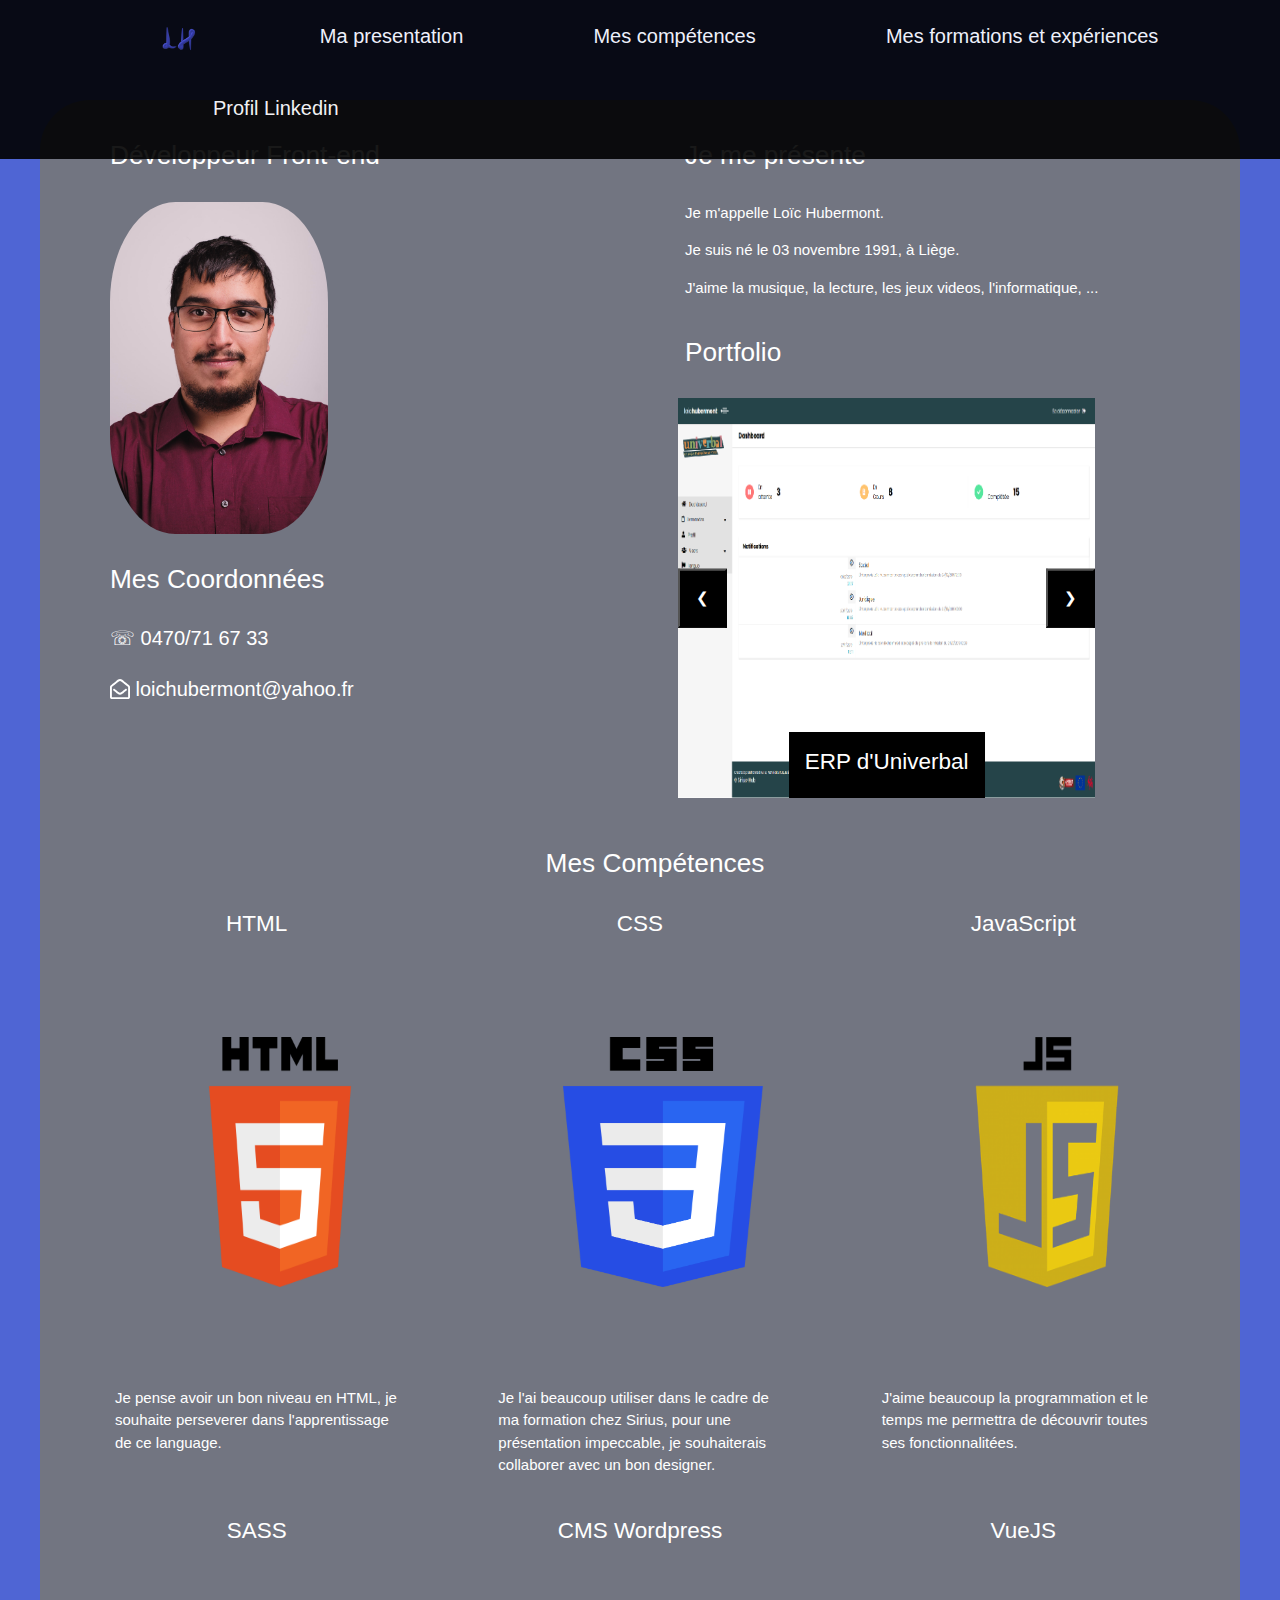
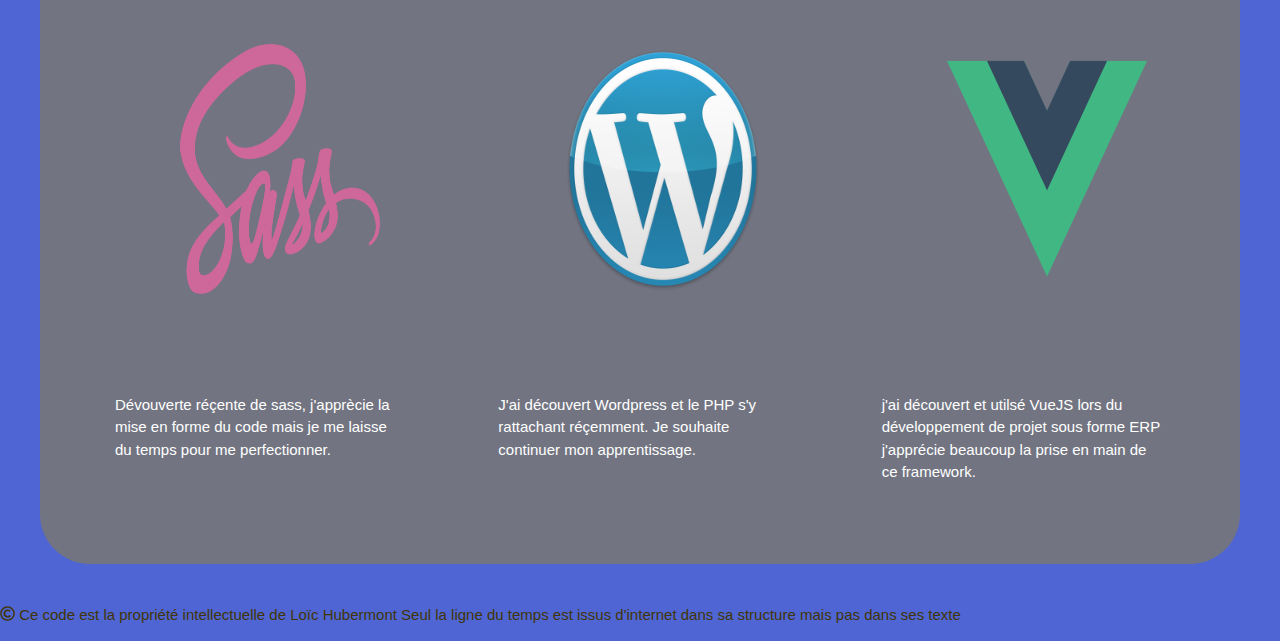
==== index.html @ c2978c4e "ézed" ====
﻿<!DOCTYPE html>
<html lang="fr">

<head>
    <meta charset="UTF-8">
    <meta name="viewport" content="width=device-width, initial-scale=1.0">
    <title>Loïc-Hubermont-développeur-front-end</title>
    <link rel="stylesheet" href="https://www.w3schools.com/w3css/4/w3.css">
    <link rel="stylesheet" href="css/css/fontawesome.min.css" type="text/css">
    <link rel="stylesheet" href="css/bootstrap/bootstrap.css" type="text/css">
    <link rel="stylesheet" href="css/screen.css" type="text/css">
    <link rel="icon" href="img/71512400_390937688515280_9091623434013638656_n.png" />
</head>

<body>
    <header>
        <div>
            <h1 id="menuham" class="menuham">&#9776; </h1>
        </div>
        <div class="l-main-menu" id="menu">
            <nav>
                <ul>
                    <img src="img/71512400_390937688515280_9091623434013638656_n.png" alt="logo" class="logo">
                    <li>
                        <p id="close" class="close">&#9747; </p>
                    </li>
                    <li><a href="#presentation">Ma presentation</a></li>
                    <li><a href="#comp">Mes compétences</a></li>
                    <li><a href="#formation">Mes formations et expériences</a></li>
                    <li><a href="http://www.linkedin.com/in/loïc-hubermont633556b56">Profil Linkedin</a></li>
                </ul>
            </nav>
        </div>
    </header>
    <main>
        <div class="presentation" id="presentation">
            <div class="row">
                <div class="col-12 col-md-6 col-lg-6">
                    <h3 class="job">Développeur Front-end</h3>
                    <img src="img/ma_photo.jpg" alt="ma photo" class="photo1">
                    <h3 id="coord" class="job">Mes Coordonnées </h3>
                    <h5 class="tel job">&#9743; 0470/71 67 33</h5>
                    <h5 class="email job"><i class="far fa-envelope-open"></i> loichubermont@yahoo.fr</h5>

                </div>
                <div class="col-12 col-md-6 col-lg-6">
                    <h3>Je me présente </h3>
                    <p class='bio'>Je m'appelle Loïc Hubermont.</p>
                    <p class='bio'>Je suis né le 03 novembre 1991, à Liège.</p>
                    <p class='bio'>J'aime la musique, la lecture, les jeux videos, l'informatique, ... </p>
                    </br>

                    <div class="slider-container">
                        <h3>Portfolio</h3>
                        <div class="slider w3-display-container">
                            <img class="mySlides" src="./img/univerbal.png">
                            <img class="mySlides" src="./img/hamburger.png">

                            <div class="w3-display-bottommiddle w3-container w3-padding-16 w3-black">
                                <h4 id="text"></h4>
                            </div>
                            <button class="w3-display-left w3-container w3-padding-16 w3-black"
                                onclick="moinsDivs(-1)">&#10094;</button>
                            <button class="w3-display-right w3-container w3-padding-16 w3-black right"
                                onclick="plusDivs(+1)">&#10095;</button>
                        </div>
                    </div>
                </div>
                <div class="col-12 col-md-12 col-lg-12">
                    <h3 id="comp" class="competences">Mes Compétences</h3>
                </div>
            </div>
            <div class="row">
                <div class="col-12 col-md-6 col-lg-4">
                    <h4 class="prog">HTML</h4>
                    <div class="language">
                        <img src="img/logo-html5.png" alt="HTML" class="image1" />
                    </div>
                    <p class="description">Je pense avoir un bon niveau en HTML, je souhaite perseverer dans
                        l'apprentissage de ce language. </p>
                </div>
                <div class="col-12 col-md-6 col-lg-4">
                    <h4 class="prog">CSS</h4>
                    <div class="language">
                        <img src="img/css.png" alt="CSS" class="image1" />
                    </div>
                    <p class="description">Je l'ai beaucoup utiliser dans le cadre de ma formation chez Sirius,
                        pour une présentation impeccable,
                        je souhaiterais collaborer avec un bon designer.</p>
                </div>
                <div class="col-12 col-md-6 col-lg-4">
                    <h4 class="prog">JavaScript</h4>
                    <div class="language">
                        <img src="img/logo-javascript.png" alt="CSS" class="image1" />
                    </div>
                    <p class="description">J'aime beaucoup la programmation et le temps me permettra de découvrir toutes
                        ses fonctionnalitées. </p>
                </div>
                <div class="col-12 col-md-6 col-lg-4">
                    <h4 class="prog">SASS</h4>
                    <div class="language">
                        <img src="img/sass-logo.png" alt="CSS" class="image1" />
                    </div>
                    <p class="description">Dévouverte réçente de sass, j'apprècie la mise en forme du code mais je me
                        laisse du temps pour me perfectionner.</p>
                </div>
                <div class="col-12 col-md-6 col-lg-4">
                    <h4 class="prog">CMS Wordpress</h4>
                    <div class="language">
                        <img src="img/wordpress-logo.png" alt="CSS" class="image1" />
                    </div>
                    <p class="description">J'ai découvert Wordpress et le PHP s'y rattachant réçemment. Je souhaite
                        continuer mon apprentissage. </p>
                </div>
                <div class="col-12 col-md-6 col-lg-4">
                    <h4 class="prog">VueJS</h4>
                    <div class="language">
                        <img src="img/vuejs-logo.png" alt="CSS" class="image1" />
                    </div>
                    <p class="description">j'ai découvert et utilsé VueJS lors du développement de projet sous forme ERP
                        j'apprécie beaucoup la prise en main de ce framework. </p>
                </div>
            </div>
        </div>
    </main>
    <footer>
        <p><i class="far fa-copyright"></i> Ce code est la propriété intellectuelle de Loïc Hubermont
            Seul la ligne du temps est issus d'internet dans sa structure mais pas dans ses texte</p>
    </footer>
    <script src="js/main.js"></script>
    <script src="js/all.js"></script>
</body>

</html>
---- css/screen.css ----
.photo1{width:40%;height:auto;border-radius:30%;margin-left:30px;margin-bottom:30px}.slider{text-emphasis:left}.mySlides{width:100%;height:270px;text-align:left}.logo{width:70%;height:auto;margin:0;padding:0 100 0 0;vertical-align:middle;border-style:none}.image1{width:200px;position:center;height:250px}@media only screen and (min-width: 750px){.logo{width:5%;padding:0 0 0 0;vertical-align:none}}@media only screen and (min-width: 1000px){.slider{text-emphasis:left;margin-left:5%;margin-right:5%}.slider-container{margin-right:15%}.logo{width:5%;padding:0 0 0 0;vertical-align:none}.mySlides{width:100%;height:400px;text-align:left}}.job{margin-left:30px}h3{margin-bottom:30px;color:white;margin-left:30px}.bio{padding:0px;margin-left:30px}.competences{margin-top:50px;text-align:center}.tel{font-size:20px;padding-bottom:20px}.email{font-size:20px;padding-bottom:20px}.logo{font-size:15px;padding:0}.text{width:50%}.description{margin-bottom:40px;margin-left:35px;margin-right:35px}.prog{text-align:center}.language{text-align:center;margin:100px}html{overflow-x:hidden}body{overflow-x:hidden;background:#4f65d4;color:#413506;margin:0;padding:0}.presentation{background:#727581;color:#fff;margin:0;margin-right:0;border-radius:50px}.formation{padding:0;margin:0;border-radius:50px}.l-main-menu nav ul{padding-left:0}.l-main-menu nav ul li{padding:10px}.l-main-menu{display:none;background:black;z-index:1000;opacity:0.90}.menuham{display:block;width:150px}.l-main-menu.is-visible{display:inline-block}.close{display:inline}.menuham.is-visible{display:none}.l-main-menu nav ul li a{color:#fff;text-decoration:none;padding:20px}.l-main-menu nav ul li a:hover{border-bottom:8px solid #36adb6;color:#330e03;background:#727581}.timeline{list-style:none;padding:10px 0 10px;position:relative}.timeline:before{top:0;bottom:0;position:absolute;content:" ";width:3px;background-color:#eeeeee;left:50%;margin-left:-1.5px}.timeline>li{margin-bottom:20px;position:relative}.timeline>li:before,.timeline>li:after{content:" ";display:table}.timeline>li:after{clear:both}.timeline>li:before,.timeline>li:after{content:" ";display:table}.timeline>li:after{clear:both}.timeline>li>.timeline-panel{width:46%;float:left;border:1px solid #d4d4d4;border-radius:2px;padding:20px;position:relative;-webkit-box-shadow:0 1px 6px rgba(0,0,0,0.175);box-shadow:0 1px 6px rgba(0,0,0,0.175)}.timeline>li>.timeline-panel:before{position:absolute;top:26px;right:-15px;display:inline-block;border-top:15px solid transparent;border-left:15px solid #ccc;border-right:0 solid #ccc;border-bottom:15px solid transparent;content:" "}.timeline>li>.timeline-panel:after{position:absolute;top:27px;right:-14px;display:inline-block;border-top:14px solid transparent;border-left:14px solid #fff;border-right:0 solid #fff;border-bottom:14px solid transparent;content:" "}.timeline>li>.timeline-badge{color:#fff;width:50px;height:50px;line-height:50px;font-size:1.4em;text-align:center;position:absolute;top:16px;left:50%;margin-left:-25px;background-color:#999999;z-index:100;border-top-right-radius:50%;border-top-left-radius:50%;border-bottom-right-radius:50%;border-bottom-left-radius:50%}.timeline>li.timeline-inverted>.timeline-panel{float:right}.timeline>li.timeline-inverted>.timeline-panel:before{border-left-width:0;border-right-width:15px;left:-15px;right:auto}.timeline>li.timeline-inverted>.timeline-panel:after{border-left-width:0;border-right-width:14px;left:-14px;right:auto}.Ltimeline-badge.primary{background-color:#2e6da4 !important}.timeline-badge.warning{background-color:#f0ad4e !important}.timeline-title{text-align:left;font-size:15px;font-family:"Arial-Black"}.timeline-body p{margin-top:5px;font-size:15px}.timeline-body ul{padding:0;float:left;margin:0}.timeline-body ul li{font-size:15px;list-style:none}.tempstitre{position:relative;left:20%;margin-bottom:40px}.timeline-title{margin-top:0;color:inherit}.timeline-body>p,.timeline-body>ul{margin-bottom:10px}.timeline-body>p+p{margin-top:5px}@media only screen and (min-width: 750px){.presentation{margin:20px;padding:20px}.formation{margin:30px;padding:30px}}@media only screen and (min-width: 750px){body{margin:0;padding:0}header{margin:0;padding:0}.menuham{display:none;padding:0}.close{display:none}.l-main-menu{top:0;background:black;position:relative;position:fixed;display:block}.l-main-menu nav ul li{display:inline-block;font-size:15px;margin:0;padding:0}.l-main-menu nav ul li a{padding:10px}}@media only screen and (min-width: 750px){.timeline-body ul li{padding:10px}.timeline-body p{margin-top:20px;padding:10px}.timeline-title{margin-top:0;color:inherit}}@media only screen and (min-width: 1000px){.presentation{margin:40px;padding:40px;margin-top:100px}.formation{margin:50px;padding:50px}}@media only screen and (min-width: 1000px){.menuham{display:none;padding:0}.close{display:none}.l-main-menu{top:0;background:black;position:relative;position:fixed;display:block}.l-main-menu nav ul{margin-left:150px}.l-main-menu nav ul li{display:inline-block;font-size:20px;margin:0;padding:21px}.l-main-menu nav ul li a{padding:42px}.l-main-menu nav ul li a:hover{border-bottom:8px solid #36adb6;color:#330e03;background:#727581}}@media only screen and (min-width: 1000px){.timeline-body ul li{padding:10px}.timeline-body p{margin-top:20px;padding:10px}.timeline-title{margin-top:0;color:inherit}}
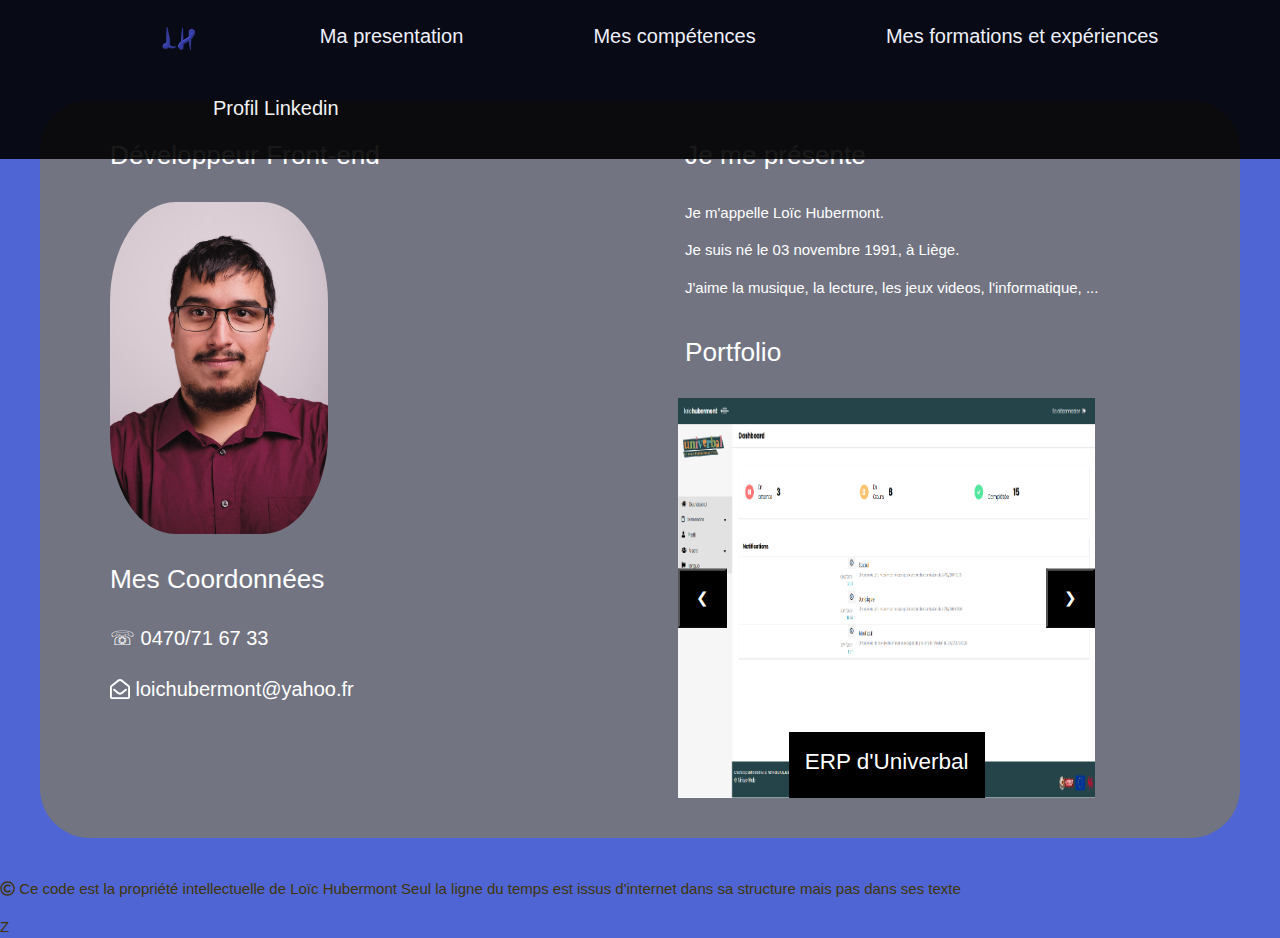
==== commit 66d326c6: "Update index.html" ====
--- a/index.html
+++ b/index.html
@@ -41,7 +41,6 @@
                     <h3 id="coord" class="job">Mes Coordonnées </h3>
                     <h5 class="tel job">&#9743; 0470/71 67 33</h5>
                     <h5 class="email job"><i class="far fa-envelope-open"></i> loichubermont@yahoo.fr</h5>
-
                 </div>
                 <div class="col-12 col-md-6 col-lg-6">
                     <h3>Je me présente </h3>
@@ -49,13 +48,11 @@
                     <p class='bio'>Je suis né le 03 novembre 1991, à Liège.</p>
                     <p class='bio'>J'aime la musique, la lecture, les jeux videos, l'informatique, ... </p>
                     </br>
-
                     <div class="slider-container">
                         <h3>Portfolio</h3>
                         <div class="slider w3-display-container">
                             <img class="mySlides" src="./img/univerbal.png">
                             <img class="mySlides" src="./img/hamburger.png">
-
                             <div class="w3-display-bottommiddle w3-container w3-padding-16 w3-black">
                                 <h4 id="text"></h4>
                             </div>
@@ -66,67 +63,12 @@
                         </div>
                     </div>
                 </div>
-                <div class="col-12 col-md-12 col-lg-12">
-                    <h3 id="comp" class="competences">Mes Compétences</h3>
-                </div>
             </div>
-            <div class="row">
-                <div class="col-12 col-md-6 col-lg-4">
-                    <h4 class="prog">HTML</h4>
-                    <div class="language">
-                        <img src="img/logo-html5.png" alt="HTML" class="image1" />
-                    </div>
-                    <p class="description">Je pense avoir un bon niveau en HTML, je souhaite perseverer dans
-                        l'apprentissage de ce language. </p>
-                </div>
-                <div class="col-12 col-md-6 col-lg-4">
-                    <h4 class="prog">CSS</h4>
-                    <div class="language">
-                        <img src="img/css.png" alt="CSS" class="image1" />
-                    </div>
-                    <p class="description">Je l'ai beaucoup utiliser dans le cadre de ma formation chez Sirius,
-                        pour une présentation impeccable,
-                        je souhaiterais collaborer avec un bon designer.</p>
-                </div>
-                <div class="col-12 col-md-6 col-lg-4">
-                    <h4 class="prog">JavaScript</h4>
-                    <div class="language">
-                        <img src="img/logo-javascript.png" alt="CSS" class="image1" />
-                    </div>
-                    <p class="description">J'aime beaucoup la programmation et le temps me permettra de découvrir toutes
-                        ses fonctionnalitées. </p>
-                </div>
-                <div class="col-12 col-md-6 col-lg-4">
-                    <h4 class="prog">SASS</h4>
-                    <div class="language">
-                        <img src="img/sass-logo.png" alt="CSS" class="image1" />
-                    </div>
-                    <p class="description">Dévouverte réçente de sass, j'apprècie la mise en forme du code mais je me
-                        laisse du temps pour me perfectionner.</p>
-                </div>
-                <div class="col-12 col-md-6 col-lg-4">
-                    <h4 class="prog">CMS Wordpress</h4>
-                    <div class="language">
-                        <img src="img/wordpress-logo.png" alt="CSS" class="image1" />
-                    </div>
-                    <p class="description">J'ai découvert Wordpress et le PHP s'y rattachant réçemment. Je souhaite
-                        continuer mon apprentissage. </p>
-                </div>
-                <div class="col-12 col-md-6 col-lg-4">
-                    <h4 class="prog">VueJS</h4>
-                    <div class="language">
-                        <img src="img/vuejs-logo.png" alt="CSS" class="image1" />
-                    </div>
-                    <p class="description">j'ai découvert et utilsé VueJS lors du développement de projet sous forme ERP
-                        j'apprécie beaucoup la prise en main de ce framework. </p>
-                </div>
-            </div>
-        </div>
     </main>
     <footer>
         <p><i class="far fa-copyright"></i> Ce code est la propriété intellectuelle de Loïc Hubermont
             Seul la ligne du temps est issus d'internet dans sa structure mais pas dans ses texte</p>
-    </footer>
+    </footer>Z
     <script src="js/main.js"></script>
     <script src="js/all.js"></script>
 </body>
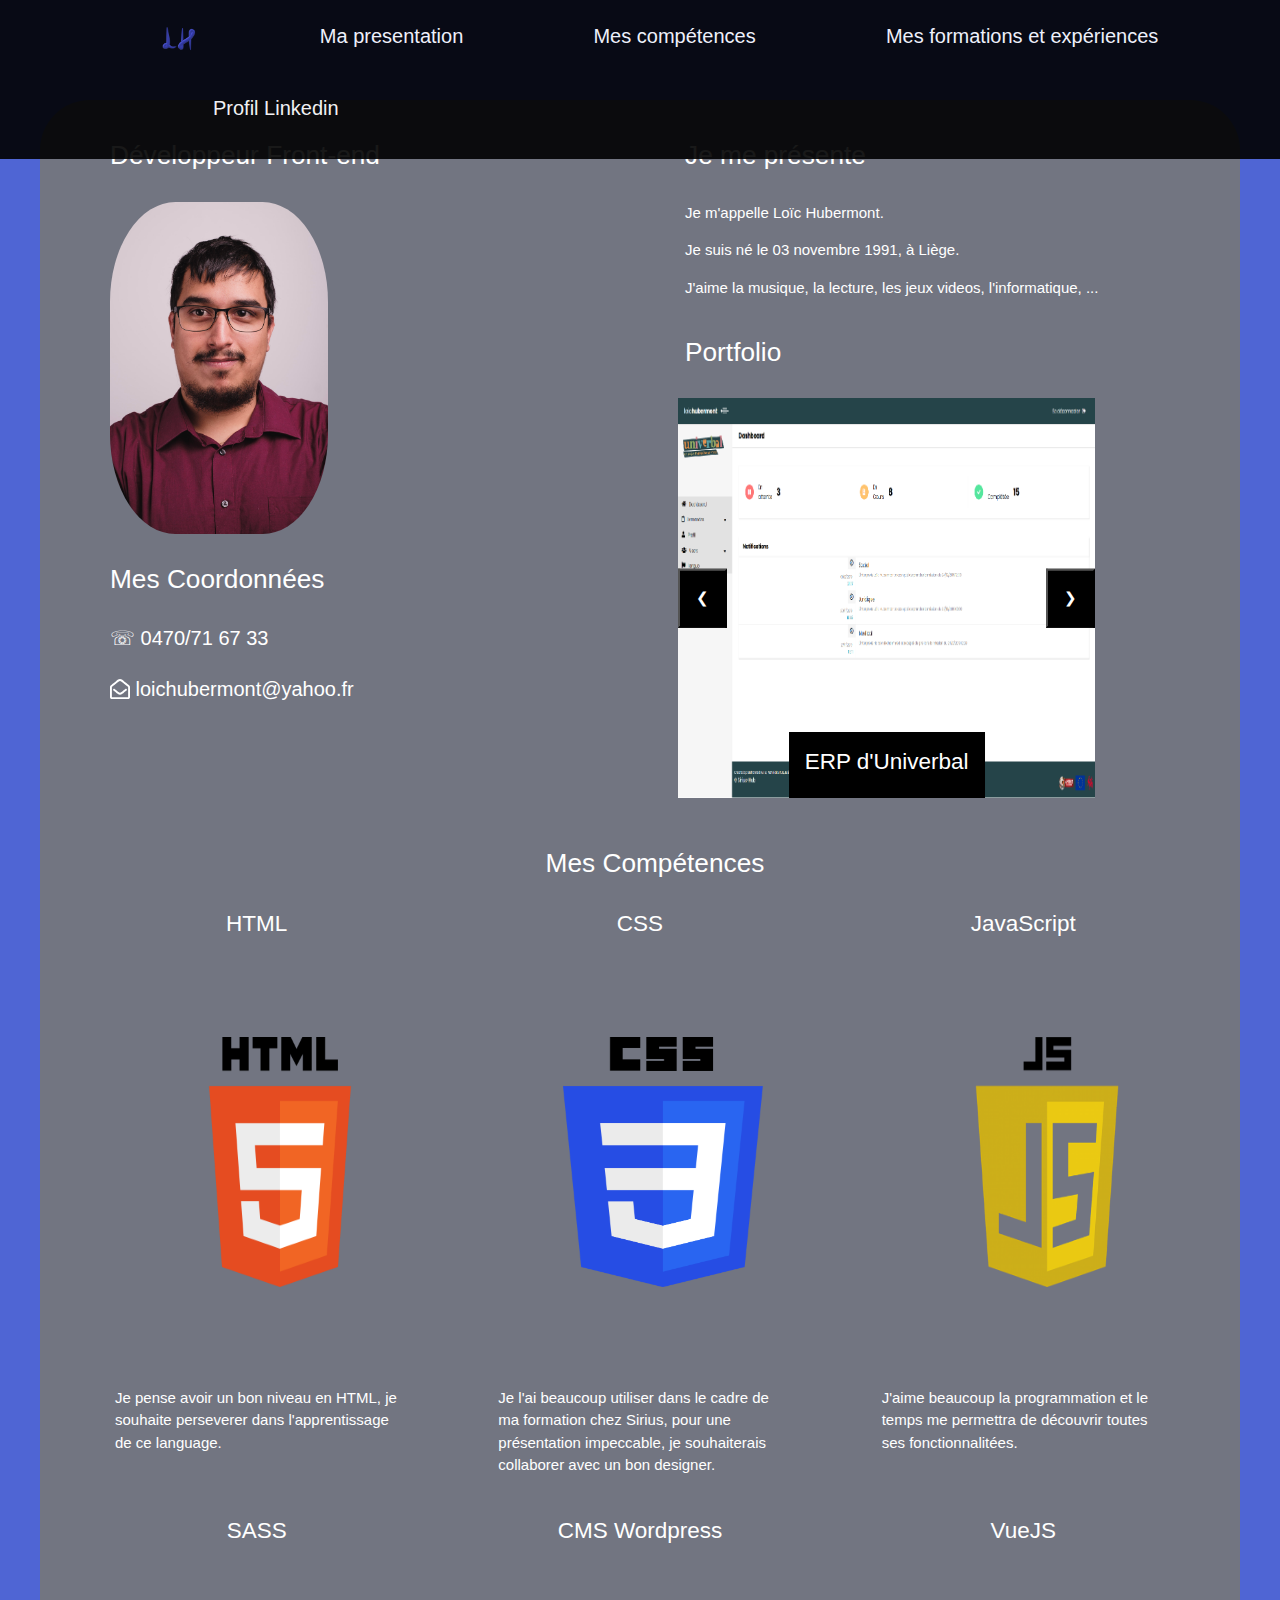
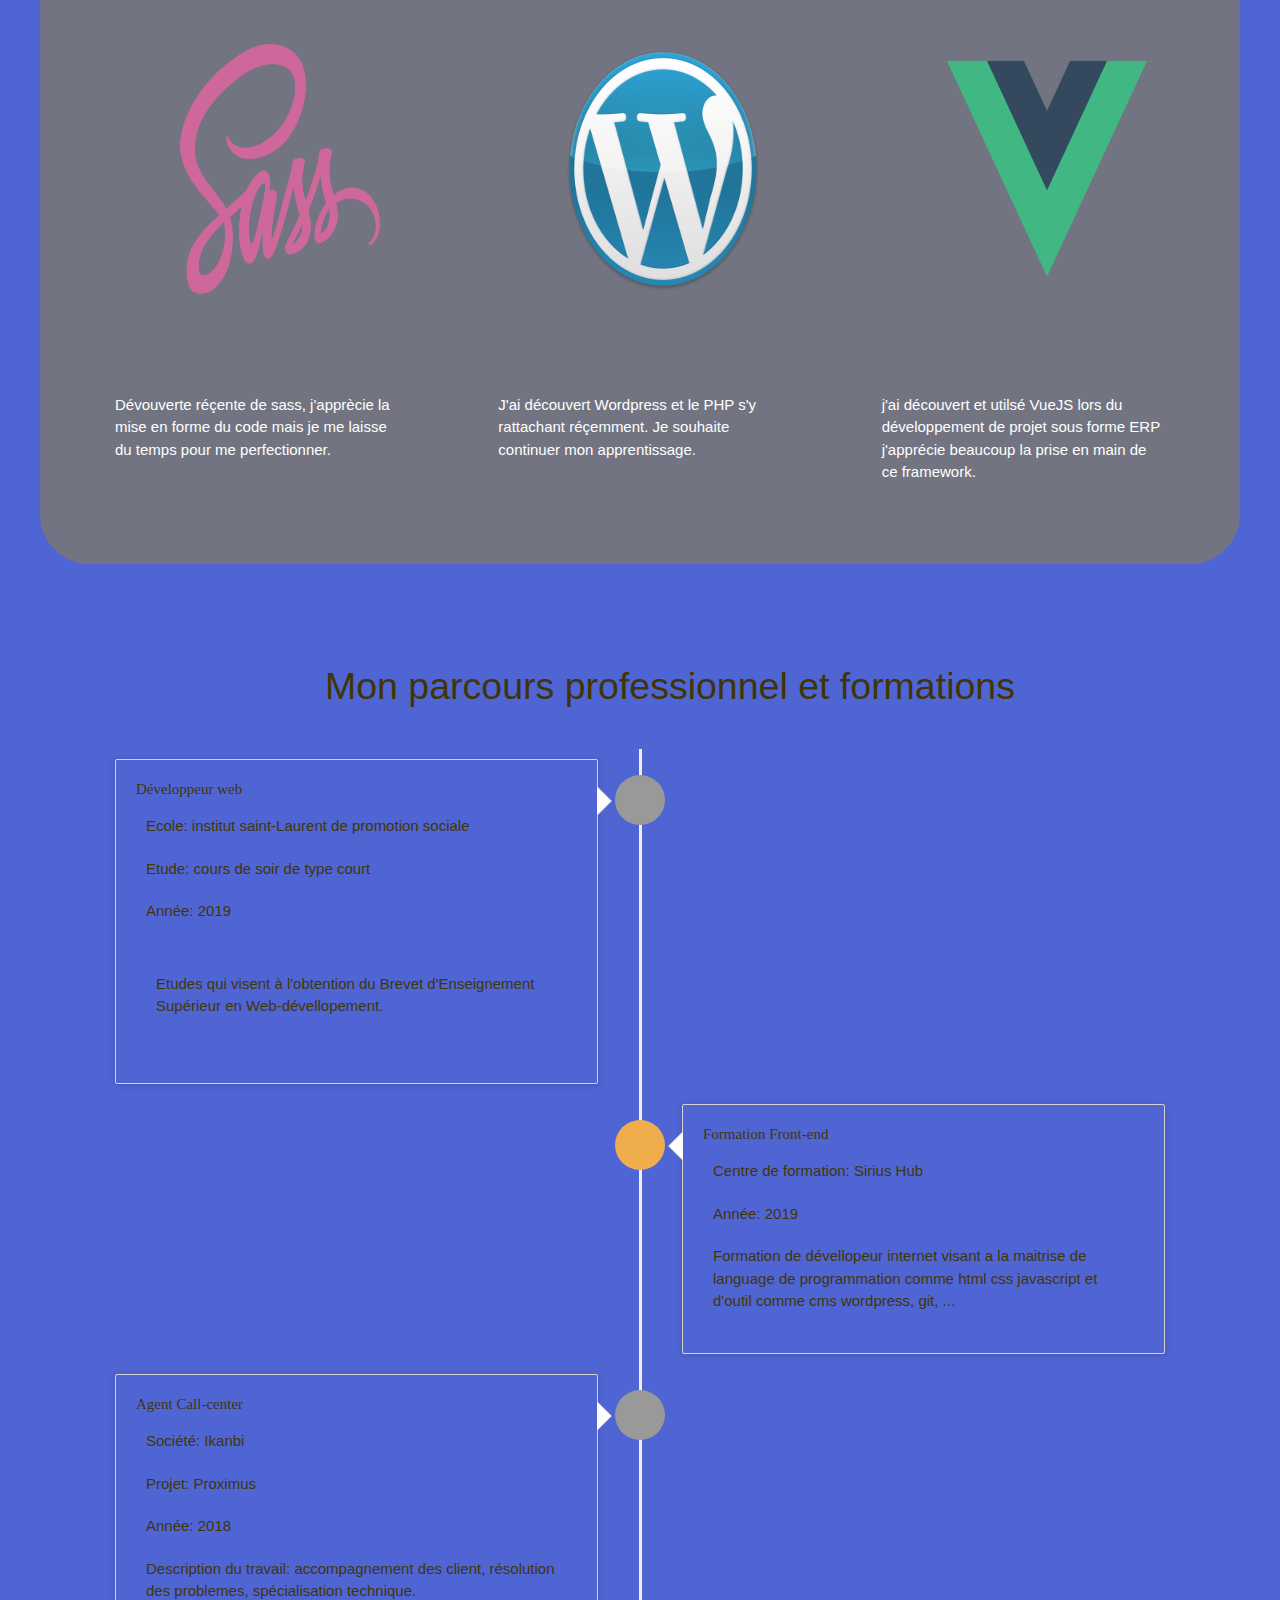
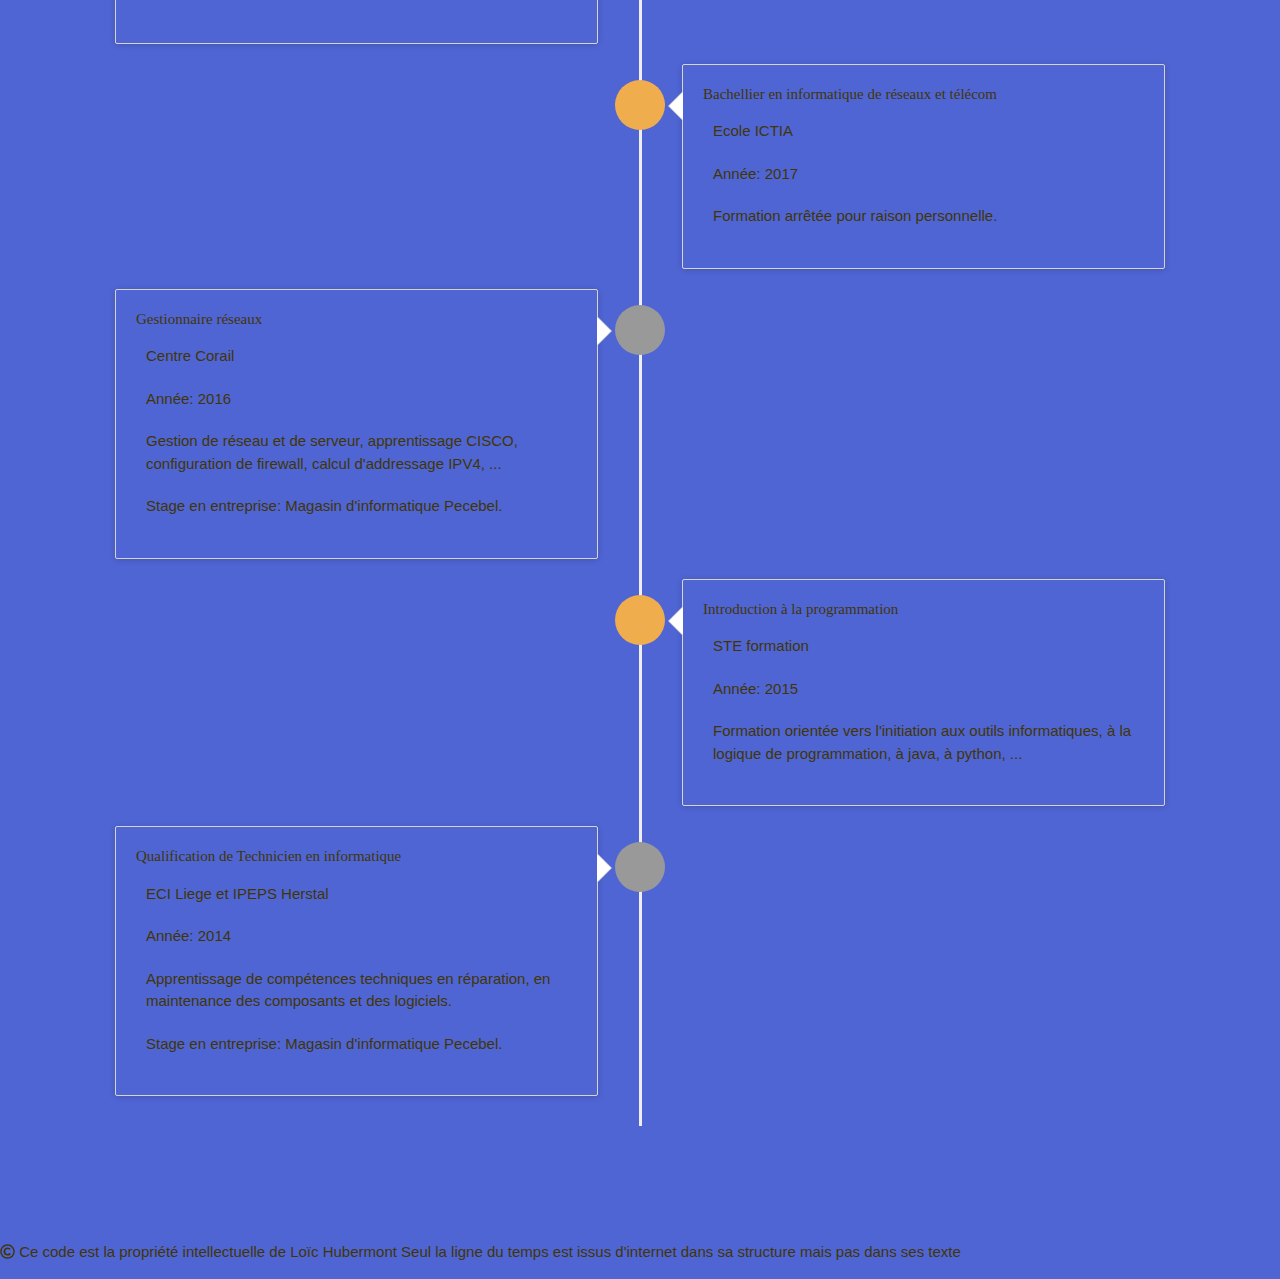
==== commit 18f3f309: "azsx" ====
--- a/index.html
+++ b/index.html
@@ -41,6 +41,7 @@
                     <h3 id="coord" class="job">Mes Coordonnées </h3>
                     <h5 class="tel job">&#9743; 0470/71 67 33</h5>
                     <h5 class="email job"><i class="far fa-envelope-open"></i> loichubermont@yahoo.fr</h5>
+
                 </div>
                 <div class="col-12 col-md-6 col-lg-6">
                     <h3>Je me présente </h3>
@@ -48,11 +49,13 @@
                     <p class='bio'>Je suis né le 03 novembre 1991, à Liège.</p>
                     <p class='bio'>J'aime la musique, la lecture, les jeux videos, l'informatique, ... </p>
                     </br>
+
                     <div class="slider-container">
                         <h3>Portfolio</h3>
                         <div class="slider w3-display-container">
                             <img class="mySlides" src="./img/univerbal.png">
                             <img class="mySlides" src="./img/hamburger.png">
+
                             <div class="w3-display-bottommiddle w3-container w3-padding-16 w3-black">
                                 <h4 id="text"></h4>
                             </div>
@@ -63,12 +66,218 @@
                         </div>
                     </div>
                 </div>
+                <div class="col-12 col-md-12 col-lg-12">
+                    <h3 id="comp" class="competences">Mes Compétences</h3>
+                </div>
             </div>
+            <div class="row">
+                <div class="col-12 col-md-6 col-lg-4">
+                    <h4 class="prog">HTML</h4>
+                    <div class="language">
+                        <img src="img/logo-html5.png" alt="HTML" class="image1" />
+                    </div>
+                    <p class="description">Je pense avoir un bon niveau en HTML, je souhaite perseverer dans
+                        l'apprentissage de ce language. </p>
+                </div>
+                <div class="col-12 col-md-6 col-lg-4">
+                    <h4 class="prog">CSS</h4>
+                    <div class="language">
+                        <img src="img/css.png" alt="CSS" class="image1" />
+                    </div>
+                    <p class="description">Je l'ai beaucoup utiliser dans le cadre de ma formation chez Sirius,
+                        pour une présentation impeccable,
+                        je souhaiterais collaborer avec un bon designer.</p>
+                </div>
+                <div class="col-12 col-md-6 col-lg-4">
+                    <h4 class="prog">JavaScript</h4>
+                    <div class="language">
+                        <img src="img/logo-javascript.png" alt="CSS" class="image1" />
+                    </div>
+                    <p class="description">J'aime beaucoup la programmation et le temps me permettra de découvrir toutes
+                        ses fonctionnalitées. </p>
+                </div>
+                <div class="col-12 col-md-6 col-lg-4">
+                    <h4 class="prog">SASS</h4>
+                    <div class="language">
+                        <img src="img/sass-logo.png" alt="CSS" class="image1" />
+                    </div>
+                    <p class="description">Dévouverte réçente de sass, j'apprècie la mise en forme du code mais je me
+                        laisse du temps pour me perfectionner.</p>
+                </div>
+                <div class="col-12 col-md-6 col-lg-4">
+                    <h4 class="prog">CMS Wordpress</h4>
+                    <div class="language">
+                        <img src="img/wordpress-logo.png" alt="CSS" class="image1" />
+                    </div>
+                    <p class="description">J'ai découvert Wordpress et le PHP s'y rattachant réçemment. Je souhaite
+                        continuer mon apprentissage. </p>
+                </div>
+                <div class="col-12 col-md-6 col-lg-4">
+                    <h4 class="prog">VueJS</h4>
+                    <div class="language">
+                        <img src="img/vuejs-logo.png" alt="CSS" class="image1" />
+                    </div>
+                    <p class="description">j'ai découvert et utilsé VueJS lors du développement de projet sous forme ERP
+                        j'apprécie beaucoup la prise en main de ce framework. </p>
+                </div>
+            </div>
+        </div>
+        <div class="formation" id="formation">
+            <div class="row">
+                <div class="col-12 col-md-12 col-lg-12">
+                    <div class="container">
+                        <div class="page-header">
+                            <h1 class="tempstitre">Mon parcours professionnel et formations</h1>
+                        </div>
+                        <ul class="timeline">
+                            <!--case classique ligne du temps-->
+                            <li>
+                                <div class="timeline-badge"><i class="glyphicon glyphicon-check"></i></div>
+                                <div class="timeline-panel">
+                                    <div class="timeline-heading">
+                                        <h4 class="timeline-title">Développeur web </h4>
+                                    </div>
+                                    <div class="timeline-body">
+                                        <ul>
+                                            <li>Ecole: institut saint-Laurent de promotion sociale </li>
+                                            <li>Etude: cours de soir de type court</li>
+                                            <li>Année: 2019</li>
+                                            <li>
+                                                <p>Etudes qui visent à l'obtention du Brevet d'Enseignement Supérieur en
+                                                    Web-dévellopement.</p>
+                                            </li>
+                                        </ul>
+                                    </div>
+                                </div>
+                            </li>
+                            <!--case classique ligne du temps-->
+                            <!--case inverse ligne du temps-->
+                            <li class="timeline-inverted">
+                                <div class="timeline-badge warning"><i class="glyphicon glyphicon-credit-card"></i>
+                                </div>
+                                <div class="timeline-panel">
+                                    <div class="timeline-heading">
+                                        <h4 class="timeline-title">Formation Front-end</h4>
+                                    </div>
+                                    <div class="timeline-body">
+                                        <ul>
+                                            <li>Centre de formation: Sirius Hub </li>
+                                            <li>Année: 2019</li>
+                                            <li>
+                                                Formation de dévellopeur internet visant a la maitrise de language de
+                                                programmation comme html css javascript
+                                                et d'outil comme cms wordpress, git, ...
+                                            </li>
+                                        </ul>
+                                    </div>
+                                </div>
+                            </li>
+                            <!--case inverse ligne du temps-->
+                            <!--case classique ligne du temps-->
+                            <li>
+                                <div class="timeline-badge"><i class="glyphicon glyphicon-check"></i></div>
+                                <div class="timeline-panel">
+                                    <div class="timeline-heading">
+                                        <h4 class="timeline-title">Agent Call-center</h4>
+                                    </div>
+                                    <div class="timeline-body">
+                                        <ul>
+                                            <li>Société: Ikanbi </li>
+                                            <li>Projet: Proximus</li>
+                                            <li>Année: 2018</li>
+                                            <li>Description du travail: accompagnement des client, résolution des
+                                                problemes, spécialisation technique.</li>
+                                        </ul>
+                                    </div>
+                                </div>
+                            </li>
+                            <!--case classique ligne du temps-->
+                            <!--case inverse ligne du temps-->
+                            <li class="timeline-inverted">
+                                <div class="timeline-badge warning"><i class="glyphicon glyphicon-credit-card"></i>
+                                </div>
+                                <div class="timeline-panel">
+                                    <div class="timeline-heading">
+                                        <h4 class="timeline-title">Bachellier en informatique de réseaux et télécom</h4>
+                                    </div>
+                                    <div class="timeline-body">
+                                        <ul>
+                                            <li>Ecole ICTIA </li>
+                                            <li>Année: 2017</li>
+                                            <li>Formation arrêtée pour raison personnelle.</li>
+                                        </ul>
+                                    </div>
+                                </div>
+                            </li>
+                            <!--case inverse ligne du temps-->
+                            <!--case classique ligne du temps-->
+                            <li>
+                                <div class="timeline-badge"><i class="glyphicon glyphicon-check"></i></div>
+                                <div class="timeline-panel">
+                                    <div class="timeline-heading">
+                                        <h4 class="timeline-title">Gestionnaire réseaux</h4>
+                                    </div>
+                                    <div class="timeline-body">
+                                        <ul>
+                                            <li>Centre Corail </li>
+                                            <li>Année: 2016</li>
+                                            <li>Gestion de réseau et de serveur, apprentissage CISCO, configuration de
+                                                firewall, calcul d'addressage IPV4, ...</li>
+                                            <li>Stage en entreprise: Magasin d'informatique Pecebel.</li>
+                                        </ul>
+                                    </div>
+                                </div>
+                            </li>
+                            <!--case classique ligne du temps-->
+                            <!--case inverse ligne du temps-->
+                            <li class="timeline-inverted">
+                                <div class="timeline-badge warning"><i class="glyphicon glyphicon-credit-card"></i>
+                                </div>
+                                <div class="timeline-panel">
+                                    <div class="timeline-heading">
+                                        <h4 class="timeline-title">Introduction à la programmation</h4>
+                                    </div>
+                                    <div class="timeline-body">
+                                        <ul>
+                                            <li>STE formation</li>
+                                            <li>Année: 2015</li>
+                                            <li>Formation orientée vers l'initiation aux outils informatiques, à la
+                                                logique de programmation, à java, à python, ...</li>
+                                        </ul>
+
+                                    </div>
+                                </div>
+                            </li>
+                            <!--case inverse ligne du temps-->
+                            <!--case classique ligne du temps-->
+                            <li>
+                                <div class="timeline-badge"><i class="glyphicon glyphicon-check"></i></div>
+                                <div class="timeline-panel">
+                                    <div class="timeline-heading">
+                                        <h4 class="timeline-title">Qualification de Technicien en informatique</h4>
+                                    </div>
+                                    <div class="timeline-body">
+                                        <ul>
+                                            <li>ECI Liege et IPEPS Herstal </li>
+                                            <li>Année: 2014</li>
+                                            <li>Apprentissage de compétences techniques en réparation, en maintenance
+                                                des composants et des logiciels. </li>
+                                            <li>Stage en entreprise: Magasin d'informatique Pecebel.</li>
+                                        </ul>
+                                    </div>
+                                </div>
+                            </li>
+                            <!--case classique ligne du temps-->
+                        </ul>
+                    </div>
+                </div>
+            </div>
+        </div>
     </main>
     <footer>
         <p><i class="far fa-copyright"></i> Ce code est la propriété intellectuelle de Loïc Hubermont
             Seul la ligne du temps est issus d'internet dans sa structure mais pas dans ses texte</p>
-    </footer>Z
+    </footer>
     <script src="js/main.js"></script>
     <script src="js/all.js"></script>
 </body>
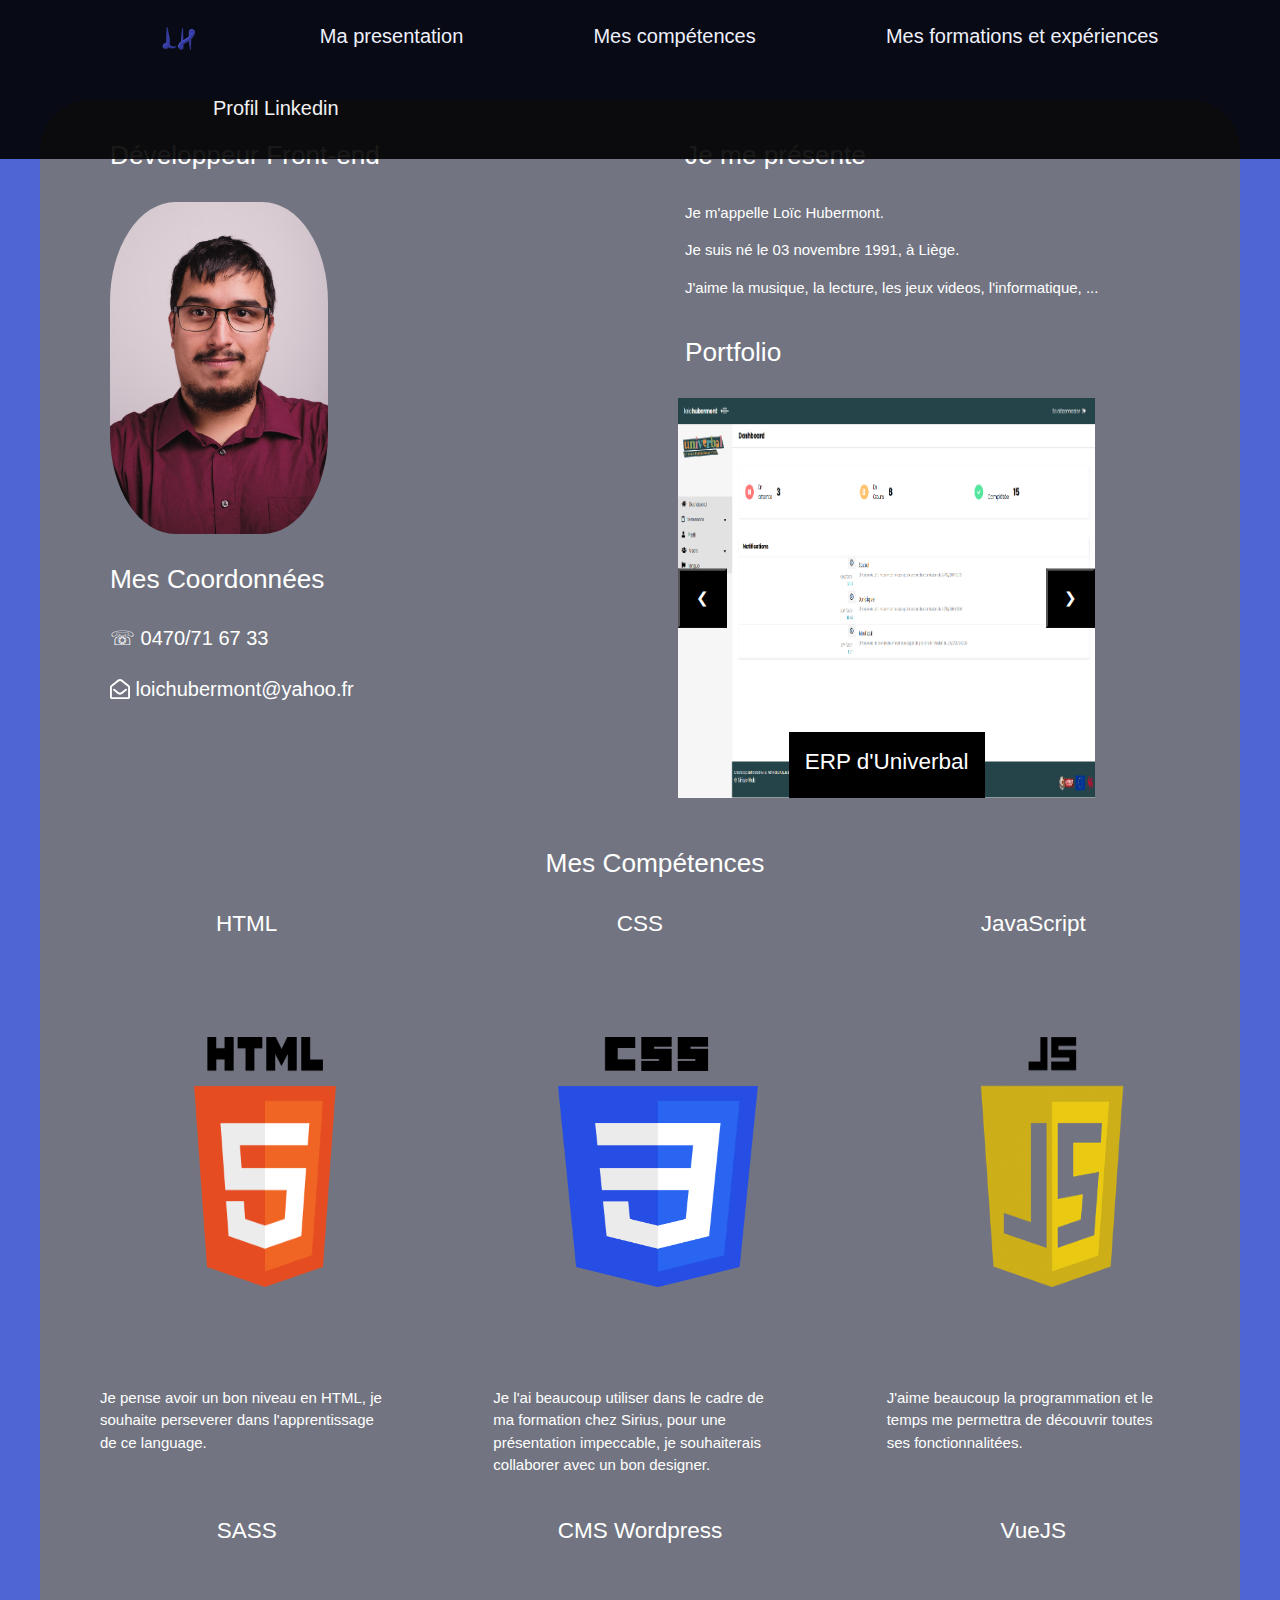
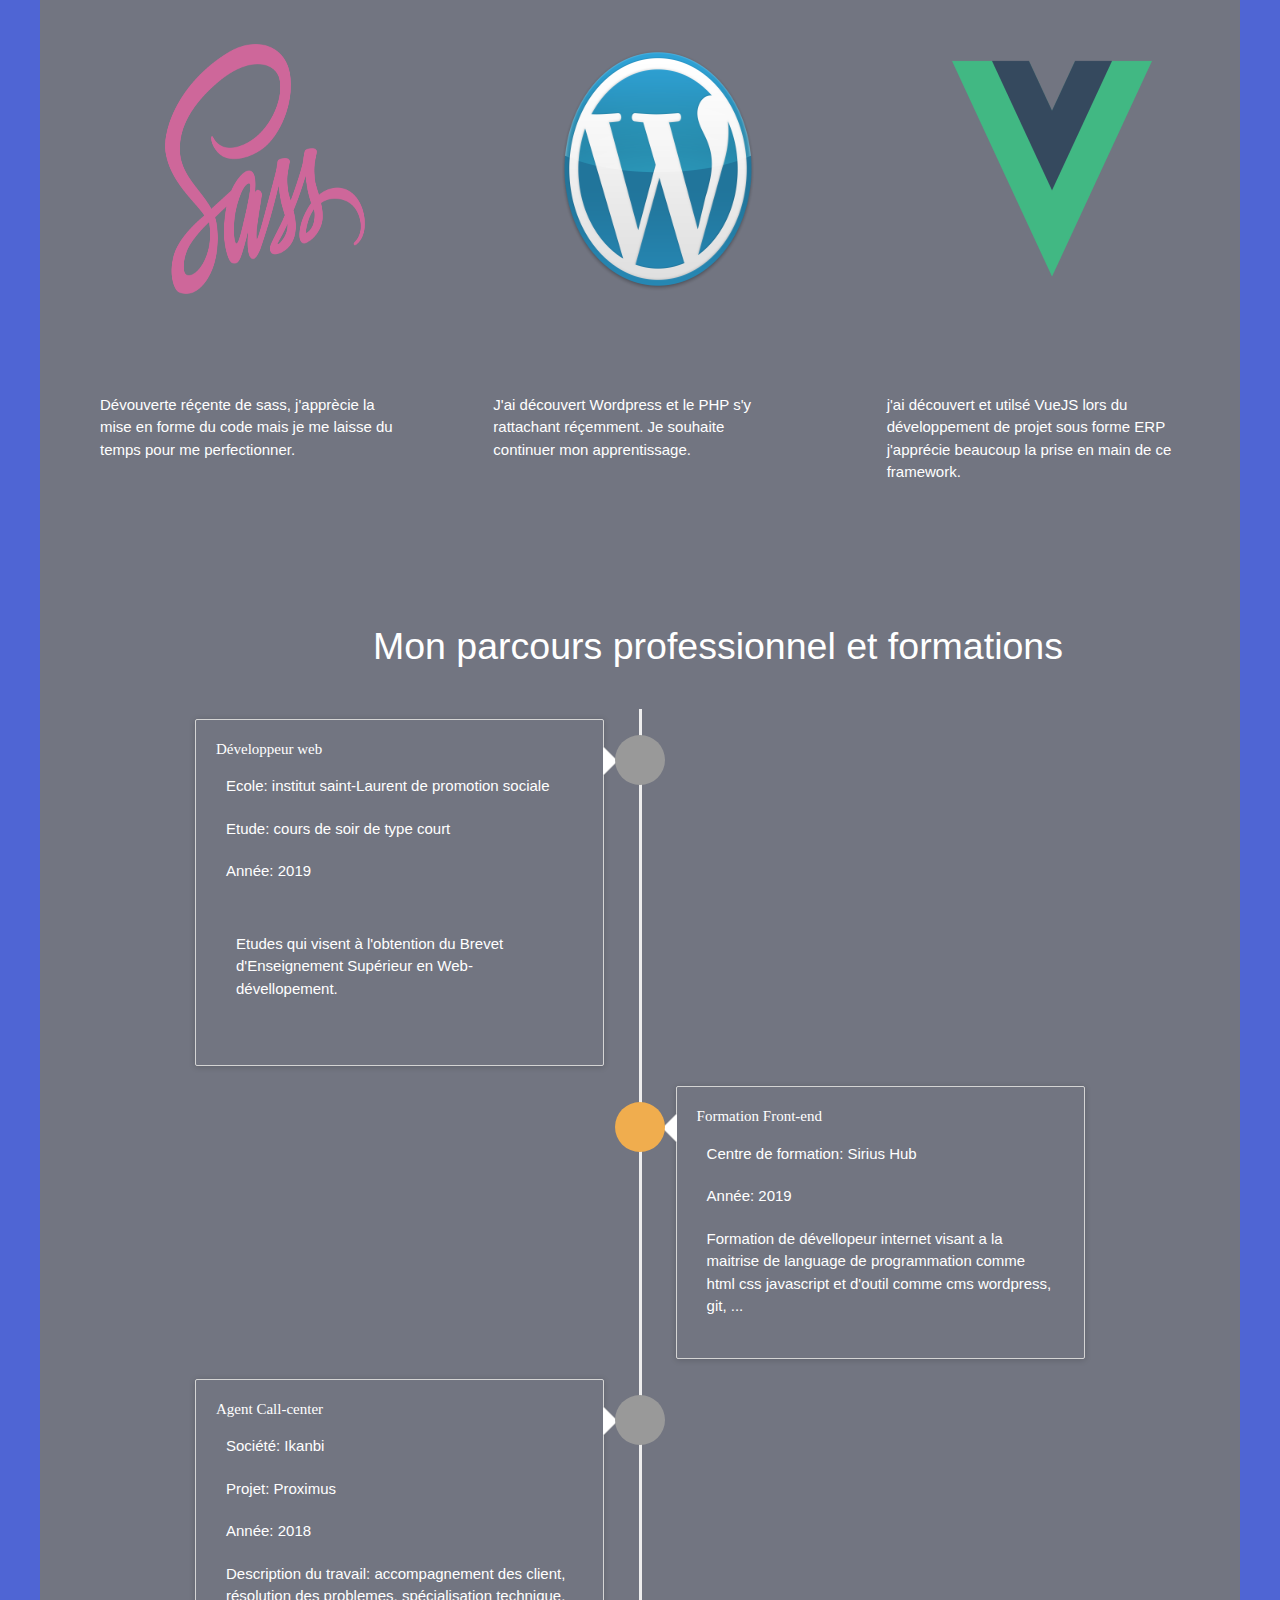
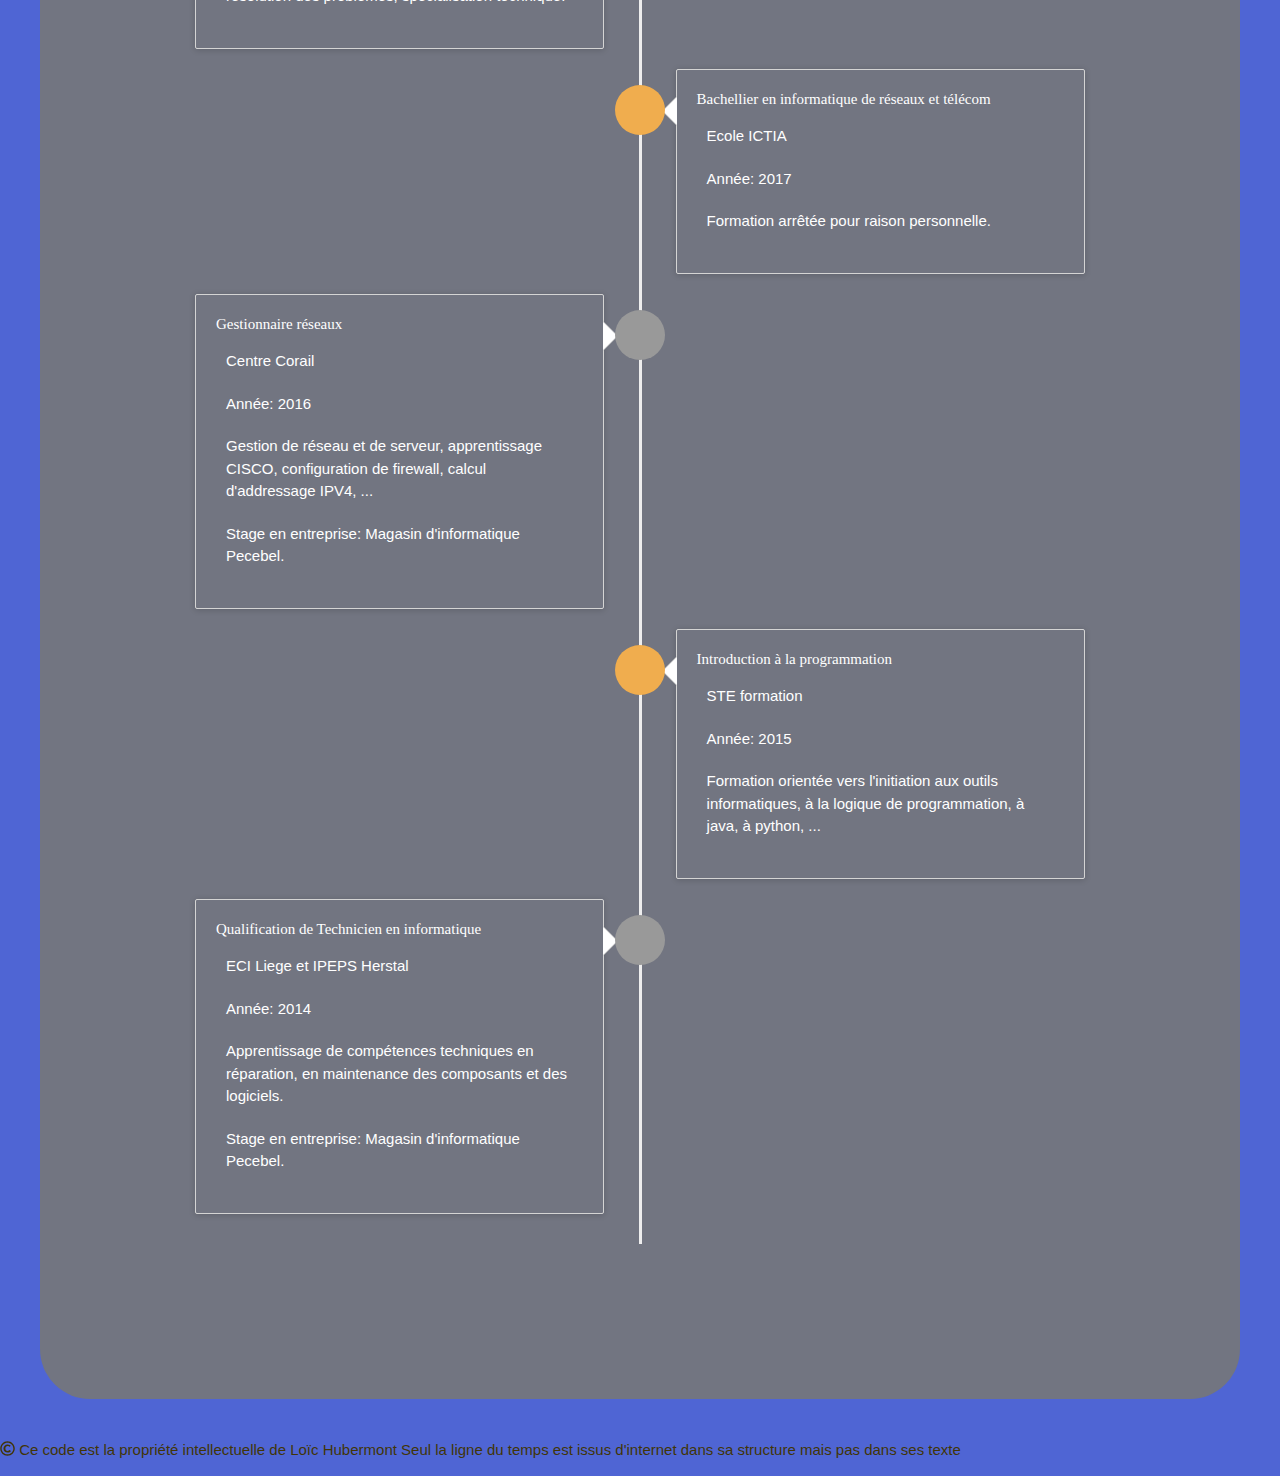
==== commit 63590b1f: "r" ====
--- a/index.html
+++ b/index.html
@@ -1,6 +1,5 @@
 ﻿<!DOCTYPE html>
 <html lang="fr">
-
 <head>
     <meta charset="UTF-8">
     <meta name="viewport" content="width=device-width, initial-scale=1.0">
@@ -11,7 +10,6 @@
     <link rel="stylesheet" href="css/screen.css" type="text/css">
     <link rel="icon" href="img/71512400_390937688515280_9091623434013638656_n.png" />
 </head>
-
 <body>
     <header>
         <div>
@@ -36,90 +34,80 @@
         <div class="presentation" id="presentation">
             <div class="row">
                 <div class="col-12 col-md-6 col-lg-6">
-                    <h3 class="job">Développeur Front-end</h3>
+                    <h3 class="job">Développeur Front-end</h3 >
                     <img src="img/ma_photo.jpg" alt="ma photo" class="photo1">
-                    <h3 id="coord" class="job">Mes Coordonnées </h3>
-                    <h5 class="tel job">&#9743; 0470/71 67 33</h5>
+                    <h3 id="coord" class="job">Mes Coordonnées  </h3>
+                    <h5 class="tel job">&#9743;  0470/71 67 33</h5>
                     <h5 class="email job"><i class="far fa-envelope-open"></i> loichubermont@yahoo.fr</h5>
-
                 </div>
                 <div class="col-12 col-md-6 col-lg-6">
                     <h3>Je me présente </h3>
                     <p class='bio'>Je m'appelle Loïc Hubermont.</p>
                     <p class='bio'>Je suis né le 03 novembre 1991, à Liège.</p>
                     <p class='bio'>J'aime la musique, la lecture, les jeux videos, l'informatique, ... </p>
-                    </br>
-
+                </br>
                     <div class="slider-container">
                         <h3>Portfolio</h3>
                         <div class="slider w3-display-container">
                             <img class="mySlides" src="./img/univerbal.png">
                             <img class="mySlides" src="./img/hamburger.png">
-
+                            
                             <div class="w3-display-bottommiddle w3-container w3-padding-16 w3-black">
                                 <h4 id="text"></h4>
                             </div>
-                            <button class="w3-display-left w3-container w3-padding-16 w3-black"
-                                onclick="moinsDivs(-1)">&#10094;</button>
-                            <button class="w3-display-right w3-container w3-padding-16 w3-black right"
-                                onclick="plusDivs(+1)">&#10095;</button>
+                            <button class="w3-display-left w3-container w3-padding-16 w3-black" onclick="moinsDivs(-1)">&#10094;</button>
+                            <button class="w3-display-right w3-container w3-padding-16 w3-black right" onclick="plusDivs(+1)">&#10095;</button>
                         </div>
                     </div>
                 </div>
                 <div class="col-12 col-md-12 col-lg-12">
-                    <h3 id="comp" class="competences">Mes Compétences</h3>
-                </div>
-            </div>
-            <div class="row">
-                <div class="col-12 col-md-6 col-lg-4">
-                    <h4 class="prog">HTML</h4>
-                    <div class="language">
-                        <img src="img/logo-html5.png" alt="HTML" class="image1" />
-                    </div>
-                    <p class="description">Je pense avoir un bon niveau en HTML, je souhaite perseverer dans
-                        l'apprentissage de ce language. </p>
-                </div>
-                <div class="col-12 col-md-6 col-lg-4">
-                    <h4 class="prog">CSS</h4>
-                    <div class="language">
-                        <img src="img/css.png" alt="CSS" class="image1" />
-                    </div>
-                    <p class="description">Je l'ai beaucoup utiliser dans le cadre de ma formation chez Sirius,
-                        pour une présentation impeccable,
-                        je souhaiterais collaborer avec un bon designer.</p>
-                </div>
-                <div class="col-12 col-md-6 col-lg-4">
-                    <h4 class="prog">JavaScript</h4>
-                    <div class="language">
-                        <img src="img/logo-javascript.png" alt="CSS" class="image1" />
-                    </div>
-                    <p class="description">J'aime beaucoup la programmation et le temps me permettra de découvrir toutes
-                        ses fonctionnalitées. </p>
-                </div>
-                <div class="col-12 col-md-6 col-lg-4">
-                    <h4 class="prog">SASS</h4>
-                    <div class="language">
-                        <img src="img/sass-logo.png" alt="CSS" class="image1" />
-                    </div>
-                    <p class="description">Dévouverte réçente de sass, j'apprècie la mise en forme du code mais je me
-                        laisse du temps pour me perfectionner.</p>
-                </div>
-                <div class="col-12 col-md-6 col-lg-4">
-                    <h4 class="prog">CMS Wordpress</h4>
-                    <div class="language">
-                        <img src="img/wordpress-logo.png" alt="CSS" class="image1" />
-                    </div>
-                    <p class="description">J'ai découvert Wordpress et le PHP s'y rattachant réçemment. Je souhaite
-                        continuer mon apprentissage. </p>
-                </div>
-                <div class="col-12 col-md-6 col-lg-4">
-                    <h4 class="prog">VueJS</h4>
-                    <div class="language">
-                        <img src="img/vuejs-logo.png" alt="CSS" class="image1" />
-                    </div>
-                    <p class="description">j'ai découvert et utilsé VueJS lors du développement de projet sous forme ERP
-                        j'apprécie beaucoup la prise en main de ce framework. </p>
-                </div>
+                        <h3 id="comp" class="competences">Mes Compétences</h3>
+                </div>
+                <div class="row">
+                    <div class="col-12 col-md-6 col-lg-4">
+                            <h4 class="prog">HTML</h4>
+                            <div class="language">
+                                <img src="img/logo-html5.png" alt="HTML" class="image1"/>
+                            </div>
+                            <p class="description">Je pense avoir un bon niveau en HTML, je souhaite perseverer dans l'apprentissage de ce language. </p>
+                    </div>
+                    <div class="col-12 col-md-6 col-lg-4">
+                            <h4 class="prog">CSS</h4>
+                            <div class="language">
+                            <img src="img/css.png" alt="CSS" class="image1"/>
+                            </div>
+                            <p class="description">Je l'ai beaucoup utiliser dans le cadre de ma formation chez Sirius,
+                                pour une présentation impeccable,
+                                je souhaiterais collaborer avec un bon designer.</p>
+                    </div>
+                    <div class="col-12 col-md-6 col-lg-4">
+                            <h4 class="prog">JavaScript</h4>
+                            <div class="language">
+                                <img src="img/logo-javascript.png" alt="CSS" class="image1"/>
+                            </div>
+                            <p class="description">J'aime beaucoup la programmation et le temps me permettra de découvrir toutes ses fonctionnalitées. </p>
+                    </div>
+                    <div class="col-12 col-md-6 col-lg-4">
+                        <h4 class="prog">SASS</h4>
+                        <div class="language">
+                            <img src="img/sass-logo.png" alt="CSS" class="image1"/>
+                        </div>
+                        <p class="description">Dévouverte réçente de sass, j'apprècie la mise en forme du code mais je me laisse du temps pour me perfectionner.</p>
+                    </div>
+                    <div class="col-12 col-md-6 col-lg-4">
+                            <h4 class="prog">CMS Wordpress</h4>
+                            <div class="language">
+                                <img src="img/wordpress-logo.png" alt="CSS" class="image1"  />
+                            </div>
+                            <p class="description">J'ai découvert Wordpress et le PHP s'y rattachant réçemment. Je souhaite continuer mon apprentissage. </p>                    
+                    </div>
+                    <div class="col-12 col-md-6 col-lg-4">
+                            <h4 class="prog">VueJS</h4>
+                            <div class="language">
+                                <img src="img/vuejs-logo.png" alt="CSS" class="image1"/>
+                            </div>
+                            <p class="description">j'ai découvert et utilsé VueJS lors du développement de projet sous forme ERP j'apprécie beaucoup la prise en main de ce framework. </p>
+                    </div>
             </div>
         </div>
         <div class="formation" id="formation">
@@ -142,10 +130,7 @@
                                             <li>Ecole: institut saint-Laurent de promotion sociale </li>
                                             <li>Etude: cours de soir de type court</li>
                                             <li>Année: 2019</li>
-                                            <li>
-                                                <p>Etudes qui visent à l'obtention du Brevet d'Enseignement Supérieur en
-                                                    Web-dévellopement.</p>
-                                            </li>
+                                            <li> <p>Etudes qui visent à l'obtention du Brevet d'Enseignement Supérieur en Web-dévellopement.</p></li>
                                         </ul>
                                     </div>
                                 </div>
@@ -153,8 +138,7 @@
                             <!--case classique ligne du temps-->
                             <!--case inverse ligne du temps-->
                             <li class="timeline-inverted">
-                                <div class="timeline-badge warning"><i class="glyphicon glyphicon-credit-card"></i>
-                                </div>
+                                <div class="timeline-badge warning"><i class="glyphicon glyphicon-credit-card"></i></div>
                                 <div class="timeline-panel">
                                     <div class="timeline-heading">
                                         <h4 class="timeline-title">Formation Front-end</h4>
@@ -164,8 +148,7 @@
                                             <li>Centre de formation: Sirius Hub </li>
                                             <li>Année: 2019</li>
                                             <li>
-                                                Formation de dévellopeur internet visant a la maitrise de language de
-                                                programmation comme html css javascript
+                                                Formation de dévellopeur internet visant a la maitrise de language de programmation comme html css javascript
                                                 et d'outil comme cms wordpress, git, ...
                                             </li>
                                         </ul>
@@ -185,8 +168,7 @@
                                             <li>Société: Ikanbi </li>
                                             <li>Projet: Proximus</li>
                                             <li>Année: 2018</li>
-                                            <li>Description du travail: accompagnement des client, résolution des
-                                                problemes, spécialisation technique.</li>
+                                            <li>Description du travail: accompagnement des client, résolution des problemes, spécialisation technique.</li>
                                         </ul>
                                     </div>
                                 </div>
@@ -194,8 +176,7 @@
                             <!--case classique ligne du temps-->
                             <!--case inverse ligne du temps-->
                             <li class="timeline-inverted">
-                                <div class="timeline-badge warning"><i class="glyphicon glyphicon-credit-card"></i>
-                                </div>
+                                <div class="timeline-badge warning"><i class="glyphicon glyphicon-credit-card"></i></div>
                                 <div class="timeline-panel">
                                     <div class="timeline-heading">
                                         <h4 class="timeline-title">Bachellier en informatique de réseaux et télécom</h4>
@@ -221,8 +202,7 @@
                                         <ul>
                                             <li>Centre Corail </li>
                                             <li>Année: 2016</li>
-                                            <li>Gestion de réseau et de serveur, apprentissage CISCO, configuration de
-                                                firewall, calcul d'addressage IPV4, ...</li>
+                                            <li>Gestion de réseau et de serveur, apprentissage CISCO, configuration de firewall, calcul d'addressage IPV4, ...</li>
                                             <li>Stage en entreprise: Magasin d'informatique Pecebel.</li>
                                         </ul>
                                     </div>
@@ -231,8 +211,7 @@
                             <!--case classique ligne du temps-->
                             <!--case inverse ligne du temps-->
                             <li class="timeline-inverted">
-                                <div class="timeline-badge warning"><i class="glyphicon glyphicon-credit-card"></i>
-                                </div>
+                                <div class="timeline-badge warning"><i class="glyphicon glyphicon-credit-card"></i></div>
                                 <div class="timeline-panel">
                                     <div class="timeline-heading">
                                         <h4 class="timeline-title">Introduction à la programmation</h4>
@@ -241,10 +220,9 @@
                                         <ul>
                                             <li>STE formation</li>
                                             <li>Année: 2015</li>
-                                            <li>Formation orientée vers l'initiation aux outils informatiques, à la
-                                                logique de programmation, à java, à python, ...</li>
-                                        </ul>
-
+                                            <li>Formation orientée vers l'initiation aux outils informatiques, à la logique de programmation, à java, à python, ...</li>
+                                        </ul>
+                                        
                                     </div>
                                 </div>
                             </li>
@@ -260,8 +238,7 @@
                                         <ul>
                                             <li>ECI Liege et IPEPS Herstal </li>
                                             <li>Année: 2014</li>
-                                            <li>Apprentissage de compétences techniques en réparation, en maintenance
-                                                des composants et des logiciels. </li>
+                                            <li>Apprentissage de compétences techniques en réparation, en maintenance des composants et des logiciels. </li>
                                             <li>Stage en entreprise: Magasin d'informatique Pecebel.</li>
                                         </ul>
                                     </div>
@@ -275,11 +252,10 @@
         </div>
     </main>
     <footer>
-        <p><i class="far fa-copyright"></i> Ce code est la propriété intellectuelle de Loïc Hubermont
-            Seul la ligne du temps est issus d'internet dans sa structure mais pas dans ses texte</p>
+        <p><i class="far fa-copyright"></i> Ce code est la propriété intellectuelle de Loïc Hubermont 
+        Seul la ligne du temps est issus d'internet dans sa structure mais pas dans ses texte</p>
     </footer>
     <script src="js/main.js"></script>
     <script src="js/all.js"></script>
 </body>
-
 </html>--- a/css/screen.css
+++ b/css/screen.css
@@ -1 +1 @@
-.photo1{width:40%;height:auto;border-radius:30%;margin-left:30px;margin-bottom:30px}.slider{text-emphasis:left}.mySlides{width:100%;height:270px;text-align:left}.logo{width:70%;height:auto;margin:0;padding:0 100 0 0;vertical-align:middle;border-style:none}.image1{width:200px;position:center;height:250px}@media only screen and (min-width: 750px){.logo{width:5%;padding:0 0 0 0;vertical-align:none}}@media only screen and (min-width: 1000px){.slider{text-emphasis:left;margin-left:5%;margin-right:5%}.slider-container{margin-right:15%}.logo{width:5%;padding:0 0 0 0;vertical-align:none}.mySlides{width:100%;height:400px;text-align:left}}.job{margin-left:30px}h3{margin-bottom:30px;color:white;margin-left:30px}.bio{padding:0px;margin-left:30px}.competences{margin-top:50px;text-align:center}.tel{font-size:20px;padding-bottom:20px}.email{font-size:20px;padding-bottom:20px}.logo{font-size:15px;padding:0}.text{width:50%}.description{margin-bottom:40px;margin-left:35px;margin-right:35px}.prog{text-align:center}.language{text-align:center;margin:100px}html{overflow-x:hidden}body{overflow-x:hidden;background:#4f65d4;color:#413506;margin:0;padding:0}.presentation{background:#727581;color:#fff;margin:0;margin-right:0;border-radius:50px}.formation{padding:0;margin:0;border-radius:50px}.l-main-menu nav ul{padding-left:0}.l-main-menu nav ul li{padding:10px}.l-main-menu{display:none;background:black;z-index:1000;opacity:0.90}.menuham{display:block;width:150px}.l-main-menu.is-visible{display:inline-block}.close{display:inline}.menuham.is-visible{display:none}.l-main-menu nav ul li a{color:#fff;text-decoration:none;padding:20px}.l-main-menu nav ul li a:hover{border-bottom:8px solid #36adb6;color:#330e03;background:#727581}.timeline{list-style:none;padding:10px 0 10px;position:relative}.timeline:before{top:0;bottom:0;position:absolute;content:" ";width:3px;background-color:#eeeeee;left:50%;margin-left:-1.5px}.timeline>li{margin-bottom:20px;position:relative}.timeline>li:before,.timeline>li:after{content:" ";display:table}.timeline>li:after{clear:both}.timeline>li:before,.timeline>li:after{content:" ";display:table}.timeline>li:after{clear:both}.timeline>li>.timeline-panel{width:46%;float:left;border:1px solid #d4d4d4;border-radius:2px;padding:20px;position:relative;-webkit-box-shadow:0 1px 6px rgba(0,0,0,0.175);box-shadow:0 1px 6px rgba(0,0,0,0.175)}.timeline>li>.timeline-panel:before{position:absolute;top:26px;right:-15px;display:inline-block;border-top:15px solid transparent;border-left:15px solid #ccc;border-right:0 solid #ccc;border-bottom:15px solid transparent;content:" "}.timeline>li>.timeline-panel:after{position:absolute;top:27px;right:-14px;display:inline-block;border-top:14px solid transparent;border-left:14px solid #fff;border-right:0 solid #fff;border-bottom:14px solid transparent;content:" "}.timeline>li>.timeline-badge{color:#fff;width:50px;height:50px;line-height:50px;font-size:1.4em;text-align:center;position:absolute;top:16px;left:50%;margin-left:-25px;background-color:#999999;z-index:100;border-top-right-radius:50%;border-top-left-radius:50%;border-bottom-right-radius:50%;border-bottom-left-radius:50%}.timeline>li.timeline-inverted>.timeline-panel{float:right}.timeline>li.timeline-inverted>.timeline-panel:before{border-left-width:0;border-right-width:15px;left:-15px;right:auto}.timeline>li.timeline-inverted>.timeline-panel:after{border-left-width:0;border-right-width:14px;left:-14px;right:auto}.Ltimeline-badge.primary{background-color:#2e6da4 !important}.timeline-badge.warning{background-color:#f0ad4e !important}.timeline-title{text-align:left;font-size:15px;font-family:"Arial-Black"}.timeline-body p{margin-top:5px;font-size:15px}.timeline-body ul{padding:0;float:left;margin:0}.timeline-body ul li{font-size:15px;list-style:none}.tempstitre{position:relative;left:20%;margin-bottom:40px}.timeline-title{margin-top:0;color:inherit}.timeline-body>p,.timeline-body>ul{margin-bottom:10px}.timeline-body>p+p{margin-top:5px}@media only screen and (min-width: 750px){.presentation{margin:20px;padding:20px}.formation{margin:30px;padding:30px}}@media only screen and (min-width: 750px){body{margin:0;padding:0}header{margin:0;padding:0}.menuham{display:none;padding:0}.close{display:none}.l-main-menu{top:0;background:black;position:relative;position:fixed;display:block}.l-main-menu nav ul li{display:inline-block;font-size:15px;margin:0;padding:0}.l-main-menu nav ul li a{padding:10px}}@media only screen and (min-width: 750px){.timeline-body ul li{padding:10px}.timeline-body p{margin-top:20px;padding:10px}.timeline-title{margin-top:0;color:inherit}}@media only screen and (min-width: 1000px){.presentation{margin:40px;padding:40px;margin-top:100px}.formation{margin:50px;padding:50px}}@media only screen and (min-width: 1000px){.menuham{display:none;padding:0}.close{display:none}.l-main-menu{top:0;background:black;position:relative;position:fixed;display:block}.l-main-menu nav ul{margin-left:150px}.l-main-menu nav ul li{display:inline-block;font-size:20px;margin:0;padding:21px}.l-main-menu nav ul li a{padding:42px}.l-main-menu nav ul li a:hover{border-bottom:8px solid #36adb6;color:#330e03;background:#727581}}@media only screen and (min-width: 1000px){.timeline-body ul li{padding:10px}.timeline-body p{margin-top:20px;padding:10px}.timeline-title{margin-top:0;color:inherit}}
+.photo1{width:40%;height:auto;border-radius:30%;margin-left:30px;margin-bottom:30px}.slider{text-emphasis:left}.mySlides{width:100%;height:270px;text-align:left}.logo{width:70%;height:auto;margin:0;padding:0 100 0 0;vertical-align:middle;border-style:none}.image1{width:200px;position:center;height:250px}@media only screen and (min-width: 750px){.logo{width:5%;padding:0 0 0 0;vertical-align:none}}@media only screen and (min-width: 1000px){.slider{text-emphasis:left;margin-left:5%;margin-right:5%}.slider-container{margin-right:15%}.logo{width:5%;padding:0 0 0 0;vertical-align:none}.mySlides{width:100%;height:400px;text-align:left}}.job{margin-left:30px}h3{margin-bottom:30px;color:white;margin-left:30px}.bio{padding:0px;margin-left:30px}.competences{margin-top:50px;text-align:center}.tel{font-size:20px;padding-bottom:20px}.email{font-size:20px;padding-bottom:20px}.logo{font-size:15px;padding:0}.text{width:50%}.description{margin-bottom:40px;margin-left:35px;margin-right:35px}.prog{text-align:center}.language{text-align:center;margin:100px}html{overflow-x:hidden}body{background:#4f65d4;color:#413506;margin:0;padding:0}.presentation{background:#727581;color:#fff;margin:0;border-radius:50px}.formation{padding:0;margin:0;border-radius:50px}.l-main-menu nav ul{padding-left:0}.l-main-menu nav ul li{padding:10px}.l-main-menu{display:none;background:black;z-index:1000;opacity:0.90}.menuham{display:block;width:150px}.l-main-menu.is-visible{display:inline-block}.close{display:inline}.menuham.is-visible{display:none}.l-main-menu nav ul li a{color:#fff;text-decoration:none;padding:20px}.l-main-menu nav ul li a:hover{border-bottom:8px solid #36adb6;color:#330e03;background:#727581}.timeline{list-style:none;padding:10px 0 10px;position:relative}.timeline:before{top:0;bottom:0;position:absolute;content:" ";width:3px;background-color:#eeeeee;left:50%;margin-left:-1.5px}.timeline>li{margin-bottom:20px;position:relative}.timeline>li:before,.timeline>li:after{content:" ";display:table}.timeline>li:after{clear:both}.timeline>li:before,.timeline>li:after{content:" ";display:table}.timeline>li:after{clear:both}.timeline>li>.timeline-panel{width:46%;float:left;border:1px solid #d4d4d4;border-radius:2px;padding:20px;position:relative;-webkit-box-shadow:0 1px 6px rgba(0,0,0,0.175);box-shadow:0 1px 6px rgba(0,0,0,0.175)}.timeline>li>.timeline-panel:before{position:absolute;top:26px;right:-15px;display:inline-block;border-top:15px solid transparent;border-left:15px solid #ccc;border-right:0 solid #ccc;border-bottom:15px solid transparent;content:" "}.timeline>li>.timeline-panel:after{position:absolute;top:27px;right:-14px;display:inline-block;border-top:14px solid transparent;border-left:14px solid #fff;border-right:0 solid #fff;border-bottom:14px solid transparent;content:" "}.timeline>li>.timeline-badge{color:#fff;width:50px;height:50px;line-height:50px;font-size:1.4em;text-align:center;position:absolute;top:16px;left:50%;margin-left:-25px;background-color:#999999;z-index:100;border-top-right-radius:50%;border-top-left-radius:50%;border-bottom-right-radius:50%;border-bottom-left-radius:50%}.timeline>li.timeline-inverted>.timeline-panel{float:right}.timeline>li.timeline-inverted>.timeline-panel:before{border-left-width:0;border-right-width:15px;left:-15px;right:auto}.timeline>li.timeline-inverted>.timeline-panel:after{border-left-width:0;border-right-width:14px;left:-14px;right:auto}.Ltimeline-badge.primary{background-color:#2e6da4 !important}.timeline-badge.warning{background-color:#f0ad4e !important}.timeline-title{text-align:left;font-size:15px;font-family:"Arial-Black"}.timeline-body p{margin-top:5px;font-size:15px}.timeline-body ul{padding:0;float:left;margin:0}.timeline-body ul li{font-size:15px;list-style:none}.tempstitre{position:relative;left:20%;margin-bottom:40px}.timeline-title{margin-top:0;color:inherit}.timeline-body>p,.timeline-body>ul{margin-bottom:10px}.timeline-body>p+p{margin-top:5px}@media only screen and (min-width: 750px){.presentation{margin:20px;padding:20px}.formation{margin:30px;padding:30px}}@media only screen and (min-width: 750px){body{margin:0;padding:0}header{margin:0;padding:0}.menuham{display:none;padding:0}.close{display:none}.l-main-menu{top:0;background:black;position:relative;position:fixed;display:block}.l-main-menu nav ul li{display:inline-block;font-size:15px;margin:0;padding:0}.l-main-menu nav ul li a{padding:10px}}@media only screen and (min-width: 750px){.timeline-body ul li{padding:10px}.timeline-body p{margin-top:20px;padding:10px}.timeline-title{margin-top:0;color:inherit}}@media only screen and (min-width: 1000px){.presentation{margin:40px;padding:40px;margin-top:100px}.formation{margin:50px;padding:50px}}@media only screen and (min-width: 1000px){.menuham{display:none;padding:0}.close{display:none}.l-main-menu{top:0;background:black;position:relative;position:fixed;display:block}.l-main-menu nav ul{margin-left:150px}.l-main-menu nav ul li{display:inline-block;font-size:20px;margin:0;padding:21px}.l-main-menu nav ul li a{padding:42px}.l-main-menu nav ul li a:hover{border-bottom:8px solid #36adb6;color:#330e03;background:#727581}}@media only screen and (min-width: 1000px){.timeline-body ul li{padding:10px}.timeline-body p{margin-top:20px;padding:10px}.timeline-title{margin-top:0;color:inherit}}
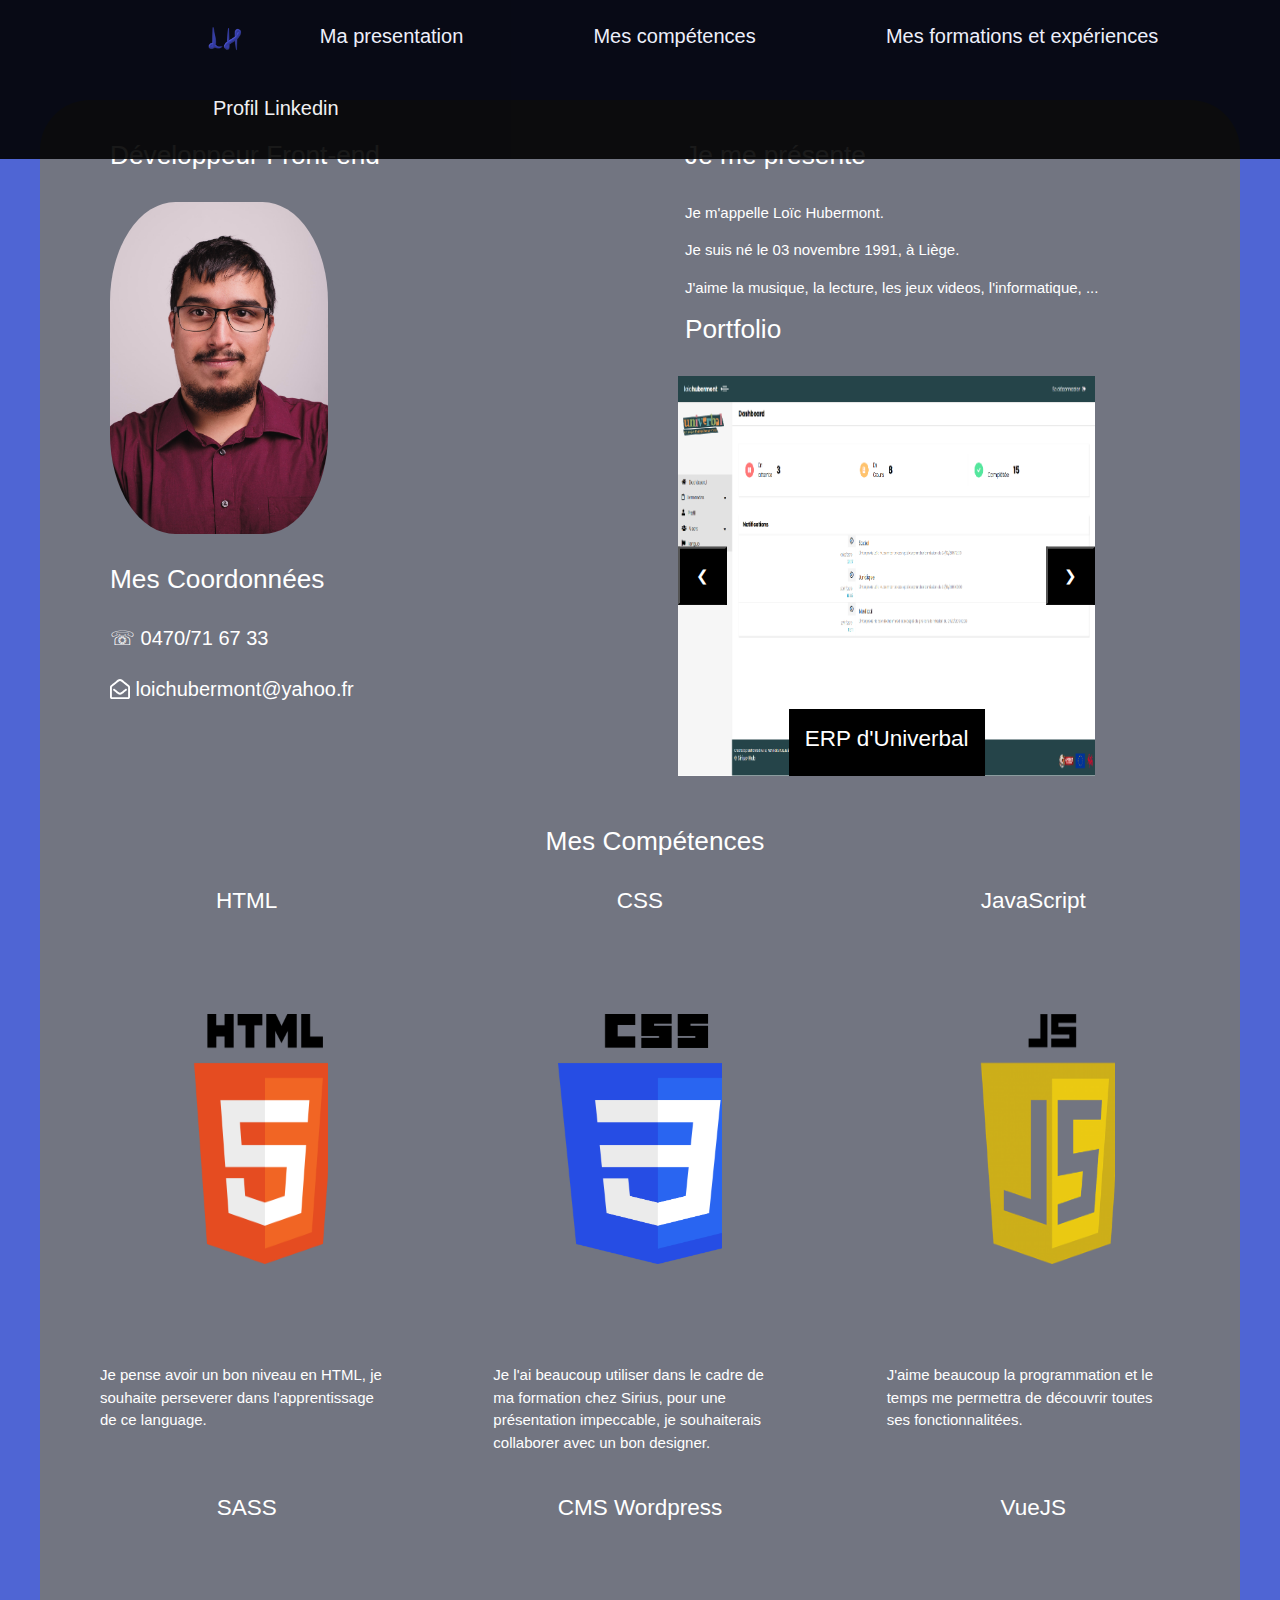
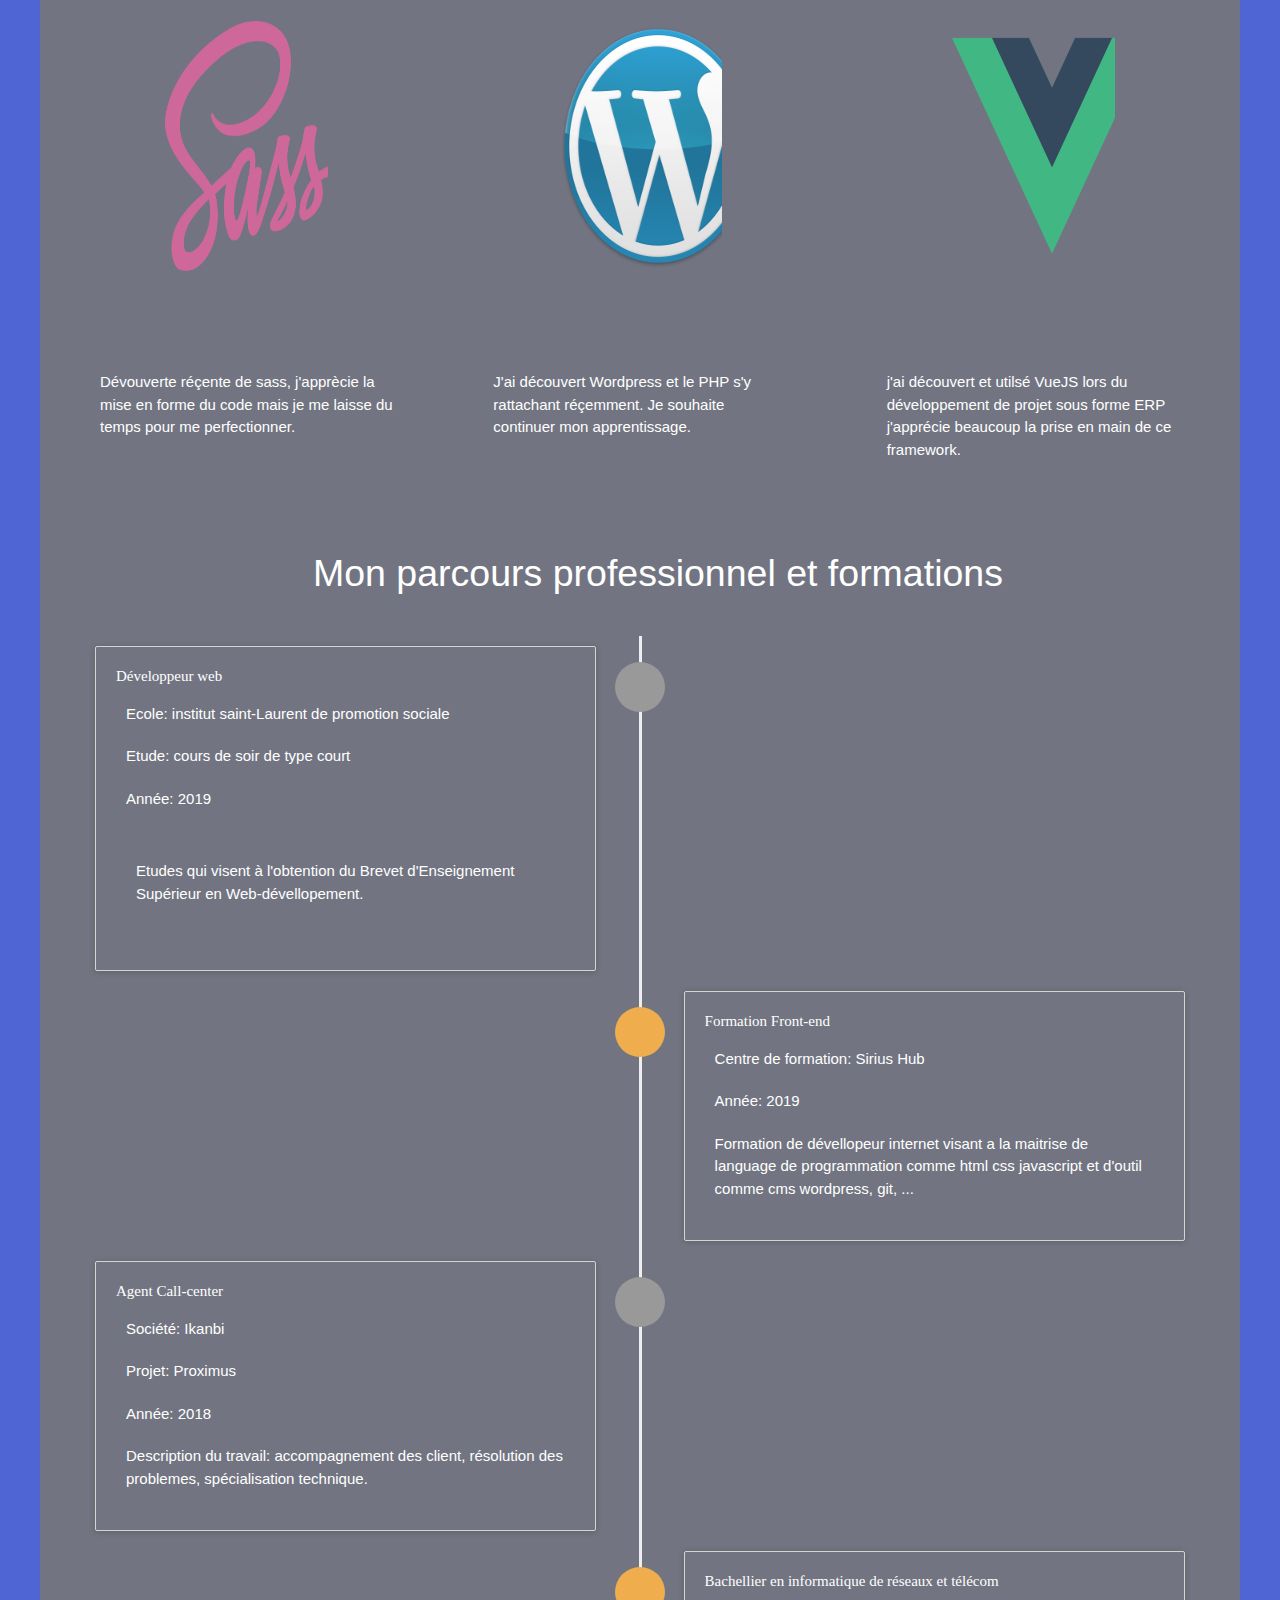
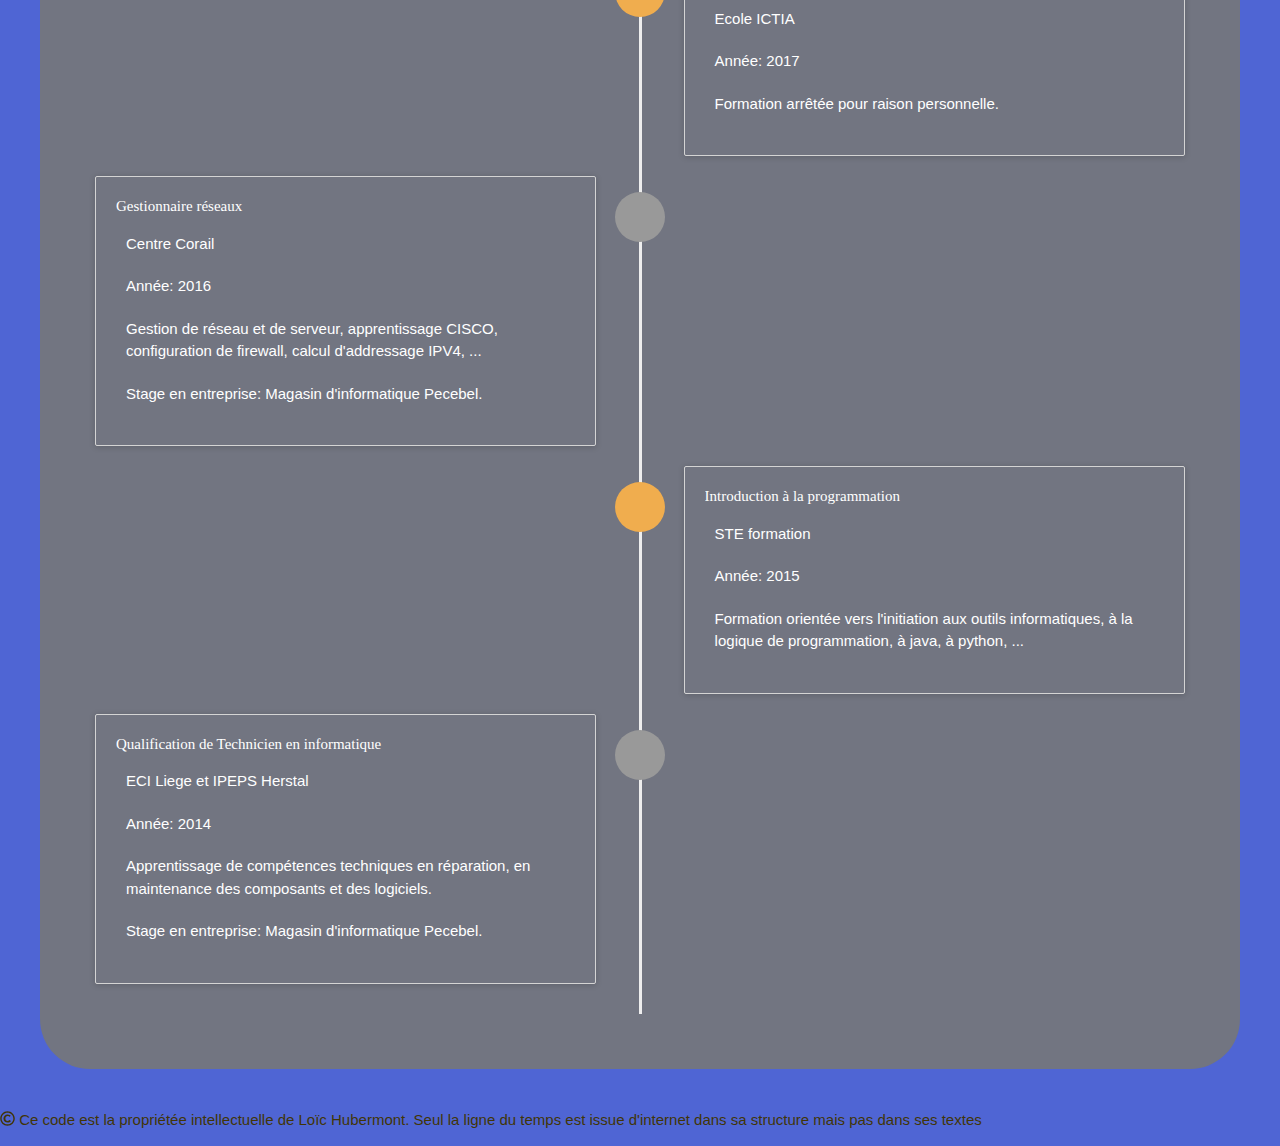
==== commit 772bf561: "hy" ====
--- a/index.html
+++ b/index.html
@@ -1,5 +1,6 @@
 ﻿<!DOCTYPE html>
 <html lang="fr">
+
 <head>
     <meta charset="UTF-8">
     <meta name="viewport" content="width=device-width, initial-scale=1.0">
@@ -10,6 +11,7 @@
     <link rel="stylesheet" href="css/screen.css" type="text/css">
     <link rel="icon" href="img/71512400_390937688515280_9091623434013638656_n.png" />
 </head>
+
 <body>
     <header>
         <div>
@@ -18,10 +20,10 @@
         <div class="l-main-menu" id="menu">
             <nav>
                 <ul>
+                    <li>
+                        <p id="close" class="close">&#9747;</p>
+                    </li>
                     <img src="img/71512400_390937688515280_9091623434013638656_n.png" alt="logo" class="logo">
-                    <li>
-                        <p id="close" class="close">&#9747; </p>
-                    </li>
                     <li><a href="#presentation">Ma presentation</a></li>
                     <li><a href="#comp">Mes compétences</a></li>
                     <li><a href="#formation">Mes formations et expériences</a></li>
@@ -34,10 +36,10 @@
         <div class="presentation" id="presentation">
             <div class="row">
                 <div class="col-12 col-md-6 col-lg-6">
-                    <h3 class="job">Développeur Front-end</h3 >
+                    <h3 class="job">Développeur Front-end</h3>
                     <img src="img/ma_photo.jpg" alt="ma photo" class="photo1">
-                    <h3 id="coord" class="job">Mes Coordonnées  </h3>
-                    <h5 class="tel job">&#9743;  0470/71 67 33</h5>
+                    <h3 id="coord" class="job">Mes Coordonnées </h3>
+                    <h5 class="tel job">&#9743; 0470/71 67 33</h5>
                     <h5 class="email job"><i class="far fa-envelope-open"></i> loichubermont@yahoo.fr</h5>
                 </div>
                 <div class="col-12 col-md-6 col-lg-6">
@@ -45,72 +47,76 @@
                     <p class='bio'>Je m'appelle Loïc Hubermont.</p>
                     <p class='bio'>Je suis né le 03 novembre 1991, à Liège.</p>
                     <p class='bio'>J'aime la musique, la lecture, les jeux videos, l'informatique, ... </p>
-                </br>
                     <div class="slider-container">
                         <h3>Portfolio</h3>
                         <div class="slider w3-display-container">
-                            <img class="mySlides" src="./img/univerbal.png">
-                            <img class="mySlides" src="./img/hamburger.png">
-                            
+                            <img class="mySlides" src="./img/univerbal.png" alt="image portfolio">
+                            <img class="mySlides" src="./img/hamburger.png" alt="image portfolio">
                             <div class="w3-display-bottommiddle w3-container w3-padding-16 w3-black">
                                 <h4 id="text"></h4>
                             </div>
-                            <button class="w3-display-left w3-container w3-padding-16 w3-black" onclick="moinsDivs(-1)">&#10094;</button>
-                            <button class="w3-display-right w3-container w3-padding-16 w3-black right" onclick="plusDivs(+1)">&#10095;</button>
+                            <button class="w3-display-left w3-container w3-padding-16 w3-black"
+                                onclick="moinsDivs(-1)">&#10094;</button>
+                            <button class="w3-display-right w3-container w3-padding-16 w3-black right"
+                                onclick="plusDivs(+1)">&#10095;</button>
                         </div>
                     </div>
                 </div>
                 <div class="col-12 col-md-12 col-lg-12">
-                        <h3 id="comp" class="competences">Mes Compétences</h3>
+                    <h3 id="comp" class="competences">Mes Compétences</h3>
                 </div>
                 <div class="row">
                     <div class="col-12 col-md-6 col-lg-4">
-                            <h4 class="prog">HTML</h4>
-                            <div class="language">
-                                <img src="img/logo-html5.png" alt="HTML" class="image1"/>
-                            </div>
-                            <p class="description">Je pense avoir un bon niveau en HTML, je souhaite perseverer dans l'apprentissage de ce language. </p>
-                    </div>
-                    <div class="col-12 col-md-6 col-lg-4">
-                            <h4 class="prog">CSS</h4>
-                            <div class="language">
-                            <img src="img/css.png" alt="CSS" class="image1"/>
-                            </div>
-                            <p class="description">Je l'ai beaucoup utiliser dans le cadre de ma formation chez Sirius,
-                                pour une présentation impeccable,
-                                je souhaiterais collaborer avec un bon designer.</p>
-                    </div>
-                    <div class="col-12 col-md-6 col-lg-4">
-                            <h4 class="prog">JavaScript</h4>
-                            <div class="language">
-                                <img src="img/logo-javascript.png" alt="CSS" class="image1"/>
-                            </div>
-                            <p class="description">J'aime beaucoup la programmation et le temps me permettra de découvrir toutes ses fonctionnalitées. </p>
+                        <h4 class="prog">HTML</h4>
+                        <div class="language">
+                            <img src="img/logo-html5.png" alt="HTML" class="image1" />
+                        </div>
+                        <p class="description">Je pense avoir un bon niveau en HTML, je souhaite perseverer dans
+                            l'apprentissage de ce language. </p>
+                    </div>
+                    <div class="col-12 col-md-6 col-lg-4">
+                        <h4 class="prog">CSS</h4>
+                        <div class="language">
+                            <img src="img/css.png" alt="CSS" class="image1" />
+                        </div>
+                        <p class="description">Je l'ai beaucoup utiliser dans le cadre de ma formation chez Sirius,
+                            pour une présentation impeccable,
+                            je souhaiterais collaborer avec un bon designer.</p>
+                    </div>
+                    <div class="col-12 col-md-6 col-lg-4">
+                        <h4 class="prog">JavaScript</h4>
+                        <div class="language">
+                            <img src="img/logo-javascript.png" alt="CSS" class="image1" />
+                        </div>
+                        <p class="description">J'aime beaucoup la programmation et le temps me permettra de découvrir
+                            toutes ses fonctionnalitées. </p>
                     </div>
                     <div class="col-12 col-md-6 col-lg-4">
                         <h4 class="prog">SASS</h4>
                         <div class="language">
-                            <img src="img/sass-logo.png" alt="CSS" class="image1"/>
-                        </div>
-                        <p class="description">Dévouverte réçente de sass, j'apprècie la mise en forme du code mais je me laisse du temps pour me perfectionner.</p>
-                    </div>
-                    <div class="col-12 col-md-6 col-lg-4">
-                            <h4 class="prog">CMS Wordpress</h4>
-                            <div class="language">
-                                <img src="img/wordpress-logo.png" alt="CSS" class="image1"  />
-                            </div>
-                            <p class="description">J'ai découvert Wordpress et le PHP s'y rattachant réçemment. Je souhaite continuer mon apprentissage. </p>                    
-                    </div>
-                    <div class="col-12 col-md-6 col-lg-4">
-                            <h4 class="prog">VueJS</h4>
-                            <div class="language">
-                                <img src="img/vuejs-logo.png" alt="CSS" class="image1"/>
-                            </div>
-                            <p class="description">j'ai découvert et utilsé VueJS lors du développement de projet sous forme ERP j'apprécie beaucoup la prise en main de ce framework. </p>
-                    </div>
+                            <img src="img/sass-logo.png" alt="CSS" class="image1" />
+                        </div>
+                        <p class="description">Dévouverte réçente de sass, j'apprècie la mise en forme du code mais je
+                            me laisse du temps pour me perfectionner.</p>
+                    </div>
+                    <div class="col-12 col-md-6 col-lg-4">
+                        <h4 class="prog">CMS Wordpress</h4>
+                        <div class="language">
+                            <img src="img/wordpress-logo.png" alt="CSS" class="image1" />
+                        </div>
+                        <p class="description">J'ai découvert Wordpress et le PHP s'y rattachant réçemment. Je souhaite
+                            continuer mon apprentissage. </p>
+                    </div>
+                    <div class="col-12 col-md-6 col-lg-4">
+                        <h4 class="prog">VueJS</h4>
+                        <div class="language">
+                            <img src="img/vuejs-logo.png" alt="CSS" class="image1" />
+                        </div>
+                        <p class="description">j'ai découvert et utilsé VueJS lors du développement de projet sous forme
+                            ERP j'apprécie beaucoup la prise en main de ce framework. </p>
+                    </div>
+                </div>
             </div>
-        </div>
-        <div class="formation" id="formation">
             <div class="row">
                 <div class="col-12 col-md-12 col-lg-12">
                     <div class="container">
@@ -130,7 +136,10 @@
                                             <li>Ecole: institut saint-Laurent de promotion sociale </li>
                                             <li>Etude: cours de soir de type court</li>
                                             <li>Année: 2019</li>
-                                            <li> <p>Etudes qui visent à l'obtention du Brevet d'Enseignement Supérieur en Web-dévellopement.</p></li>
+                                            <li>
+                                                <p>Etudes qui visent à l'obtention du Brevet d'Enseignement Supérieur en
+                                                    Web-dévellopement.</p>
+                                            </li>
                                         </ul>
                                     </div>
                                 </div>
@@ -138,7 +147,8 @@
                             <!--case classique ligne du temps-->
                             <!--case inverse ligne du temps-->
                             <li class="timeline-inverted">
-                                <div class="timeline-badge warning"><i class="glyphicon glyphicon-credit-card"></i></div>
+                                <div class="timeline-badge warning"><i class="glyphicon glyphicon-credit-card"></i>
+                                </div>
                                 <div class="timeline-panel">
                                     <div class="timeline-heading">
                                         <h4 class="timeline-title">Formation Front-end</h4>
@@ -148,7 +158,8 @@
                                             <li>Centre de formation: Sirius Hub </li>
                                             <li>Année: 2019</li>
                                             <li>
-                                                Formation de dévellopeur internet visant a la maitrise de language de programmation comme html css javascript
+                                                Formation de dévellopeur internet visant a la maitrise de language de
+                                                programmation comme html css javascript
                                                 et d'outil comme cms wordpress, git, ...
                                             </li>
                                         </ul>
@@ -168,7 +179,8 @@
                                             <li>Société: Ikanbi </li>
                                             <li>Projet: Proximus</li>
                                             <li>Année: 2018</li>
-                                            <li>Description du travail: accompagnement des client, résolution des problemes, spécialisation technique.</li>
+                                            <li>Description du travail: accompagnement des client, résolution des
+                                                problemes, spécialisation technique.</li>
                                         </ul>
                                     </div>
                                 </div>
@@ -176,7 +188,8 @@
                             <!--case classique ligne du temps-->
                             <!--case inverse ligne du temps-->
                             <li class="timeline-inverted">
-                                <div class="timeline-badge warning"><i class="glyphicon glyphicon-credit-card"></i></div>
+                                <div class="timeline-badge warning"><i class="glyphicon glyphicon-credit-card"></i>
+                                </div>
                                 <div class="timeline-panel">
                                     <div class="timeline-heading">
                                         <h4 class="timeline-title">Bachellier en informatique de réseaux et télécom</h4>
@@ -202,7 +215,8 @@
                                         <ul>
                                             <li>Centre Corail </li>
                                             <li>Année: 2016</li>
-                                            <li>Gestion de réseau et de serveur, apprentissage CISCO, configuration de firewall, calcul d'addressage IPV4, ...</li>
+                                            <li>Gestion de réseau et de serveur, apprentissage CISCO, configuration de
+                                                firewall, calcul d'addressage IPV4, ...</li>
                                             <li>Stage en entreprise: Magasin d'informatique Pecebel.</li>
                                         </ul>
                                     </div>
@@ -211,7 +225,8 @@
                             <!--case classique ligne du temps-->
                             <!--case inverse ligne du temps-->
                             <li class="timeline-inverted">
-                                <div class="timeline-badge warning"><i class="glyphicon glyphicon-credit-card"></i></div>
+                                <div class="timeline-badge warning"><i class="glyphicon glyphicon-credit-card"></i>
+                                </div>
                                 <div class="timeline-panel">
                                     <div class="timeline-heading">
                                         <h4 class="timeline-title">Introduction à la programmation</h4>
@@ -220,9 +235,9 @@
                                         <ul>
                                             <li>STE formation</li>
                                             <li>Année: 2015</li>
-                                            <li>Formation orientée vers l'initiation aux outils informatiques, à la logique de programmation, à java, à python, ...</li>
-                                        </ul>
-                                        
+                                            <li>Formation orientée vers l'initiation aux outils informatiques, à la
+                                                logique de programmation, à java, à python, ...</li>
+                                        </ul>
                                     </div>
                                 </div>
                             </li>
@@ -238,7 +253,8 @@
                                         <ul>
                                             <li>ECI Liege et IPEPS Herstal </li>
                                             <li>Année: 2014</li>
-                                            <li>Apprentissage de compétences techniques en réparation, en maintenance des composants et des logiciels. </li>
+                                            <li>Apprentissage de compétences techniques en réparation, en maintenance
+                                                des composants et des logiciels. </li>
                                             <li>Stage en entreprise: Magasin d'informatique Pecebel.</li>
                                         </ul>
                                     </div>
@@ -252,10 +268,11 @@
         </div>
     </main>
     <footer>
-        <p><i class="far fa-copyright"></i> Ce code est la propriété intellectuelle de Loïc Hubermont 
-        Seul la ligne du temps est issus d'internet dans sa structure mais pas dans ses texte</p>
+        <p><i class="far fa-copyright"></i> Ce code est la propriétée intellectuelle de Loïc Hubermont.
+            Seul la ligne du temps est issue d'internet dans sa structure mais pas dans ses textes</p>
     </footer>
     <script src="js/main.js"></script>
     <script src="js/all.js"></script>
 </body>
+
 </html>--- a/css/screen.css
+++ b/css/screen.css
@@ -1 +1 @@
-.photo1{width:40%;height:auto;border-radius:30%;margin-left:30px;margin-bottom:30px}.slider{text-emphasis:left}.mySlides{width:100%;height:270px;text-align:left}.logo{width:70%;height:auto;margin:0;padding:0 100 0 0;vertical-align:middle;border-style:none}.image1{width:200px;position:center;height:250px}@media only screen and (min-width: 750px){.logo{width:5%;padding:0 0 0 0;vertical-align:none}}@media only screen and (min-width: 1000px){.slider{text-emphasis:left;margin-left:5%;margin-right:5%}.slider-container{margin-right:15%}.logo{width:5%;padding:0 0 0 0;vertical-align:none}.mySlides{width:100%;height:400px;text-align:left}}.job{margin-left:30px}h3{margin-bottom:30px;color:white;margin-left:30px}.bio{padding:0px;margin-left:30px}.competences{margin-top:50px;text-align:center}.tel{font-size:20px;padding-bottom:20px}.email{font-size:20px;padding-bottom:20px}.logo{font-size:15px;padding:0}.text{width:50%}.description{margin-bottom:40px;margin-left:35px;margin-right:35px}.prog{text-align:center}.language{text-align:center;margin:100px}html{overflow-x:hidden}body{background:#4f65d4;color:#413506;margin:0;padding:0}.presentation{background:#727581;color:#fff;margin:0;border-radius:50px}.formation{padding:0;margin:0;border-radius:50px}.l-main-menu nav ul{padding-left:0}.l-main-menu nav ul li{padding:10px}.l-main-menu{display:none;background:black;z-index:1000;opacity:0.90}.menuham{display:block;width:150px}.l-main-menu.is-visible{display:inline-block}.close{display:inline}.menuham.is-visible{display:none}.l-main-menu nav ul li a{color:#fff;text-decoration:none;padding:20px}.l-main-menu nav ul li a:hover{border-bottom:8px solid #36adb6;color:#330e03;background:#727581}.timeline{list-style:none;padding:10px 0 10px;position:relative}.timeline:before{top:0;bottom:0;position:absolute;content:" ";width:3px;background-color:#eeeeee;left:50%;margin-left:-1.5px}.timeline>li{margin-bottom:20px;position:relative}.timeline>li:before,.timeline>li:after{content:" ";display:table}.timeline>li:after{clear:both}.timeline>li:before,.timeline>li:after{content:" ";display:table}.timeline>li:after{clear:both}.timeline>li>.timeline-panel{width:46%;float:left;border:1px solid #d4d4d4;border-radius:2px;padding:20px;position:relative;-webkit-box-shadow:0 1px 6px rgba(0,0,0,0.175);box-shadow:0 1px 6px rgba(0,0,0,0.175)}.timeline>li>.timeline-panel:before{position:absolute;top:26px;right:-15px;display:inline-block;border-top:15px solid transparent;border-left:15px solid #ccc;border-right:0 solid #ccc;border-bottom:15px solid transparent;content:" "}.timeline>li>.timeline-panel:after{position:absolute;top:27px;right:-14px;display:inline-block;border-top:14px solid transparent;border-left:14px solid #fff;border-right:0 solid #fff;border-bottom:14px solid transparent;content:" "}.timeline>li>.timeline-badge{color:#fff;width:50px;height:50px;line-height:50px;font-size:1.4em;text-align:center;position:absolute;top:16px;left:50%;margin-left:-25px;background-color:#999999;z-index:100;border-top-right-radius:50%;border-top-left-radius:50%;border-bottom-right-radius:50%;border-bottom-left-radius:50%}.timeline>li.timeline-inverted>.timeline-panel{float:right}.timeline>li.timeline-inverted>.timeline-panel:before{border-left-width:0;border-right-width:15px;left:-15px;right:auto}.timeline>li.timeline-inverted>.timeline-panel:after{border-left-width:0;border-right-width:14px;left:-14px;right:auto}.Ltimeline-badge.primary{background-color:#2e6da4 !important}.timeline-badge.warning{background-color:#f0ad4e !important}.timeline-title{text-align:left;font-size:15px;font-family:"Arial-Black"}.timeline-body p{margin-top:5px;font-size:15px}.timeline-body ul{padding:0;float:left;margin:0}.timeline-body ul li{font-size:15px;list-style:none}.tempstitre{position:relative;left:20%;margin-bottom:40px}.timeline-title{margin-top:0;color:inherit}.timeline-body>p,.timeline-body>ul{margin-bottom:10px}.timeline-body>p+p{margin-top:5px}@media only screen and (min-width: 750px){.presentation{margin:20px;padding:20px}.formation{margin:30px;padding:30px}}@media only screen and (min-width: 750px){body{margin:0;padding:0}header{margin:0;padding:0}.menuham{display:none;padding:0}.close{display:none}.l-main-menu{top:0;background:black;position:relative;position:fixed;display:block}.l-main-menu nav ul li{display:inline-block;font-size:15px;margin:0;padding:0}.l-main-menu nav ul li a{padding:10px}}@media only screen and (min-width: 750px){.timeline-body ul li{padding:10px}.timeline-body p{margin-top:20px;padding:10px}.timeline-title{margin-top:0;color:inherit}}@media only screen and (min-width: 1000px){.presentation{margin:40px;padding:40px;margin-top:100px}.formation{margin:50px;padding:50px}}@media only screen and (min-width: 1000px){.menuham{display:none;padding:0}.close{display:none}.l-main-menu{top:0;background:black;position:relative;position:fixed;display:block}.l-main-menu nav ul{margin-left:150px}.l-main-menu nav ul li{display:inline-block;font-size:20px;margin:0;padding:21px}.l-main-menu nav ul li a{padding:42px}.l-main-menu nav ul li a:hover{border-bottom:8px solid #36adb6;color:#330e03;background:#727581}}@media only screen and (min-width: 1000px){.timeline-body ul li{padding:10px}.timeline-body p{margin-top:20px;padding:10px}.timeline-title{margin-top:0;color:inherit}}
+.photo1{width:40%;height:auto;border-radius:30%;margin-left:30px;margin-bottom:30px}.slider{text-emphasis:left}.mySlides{width:100%;height:270px;text-align:left}.logo{width:70%;height:auto;margin:0;vertical-align:middle;border-style:none}.image1{width:200px;position:center;height:250px}@media only screen and (min-width: 750px){.logo{width:5%;padding:0 0 0 0;vertical-align:none}}@media only screen and (min-width: 1000px){.slider{text-emphasis:left;margin-left:5%;margin-right:5%}.slider-container{margin-right:15%}.logo{width:5%;padding:0 0 0 0;vertical-align:none}.mySlides{width:100%;height:400px;text-align:left}}.job{margin-left:30px}h3{margin-bottom:30px;color:white;margin-left:30px}.close{color:white}.bio{padding:0px;margin-left:30px}.competences{margin-top:50px;text-align:center}.tel{font-size:20px;padding-bottom:20px}.email{font-size:20px;padding-bottom:20px}.logo{font-size:15px;padding:0}.text{width:50%}.description{margin-bottom:40px;margin-left:35px;margin-right:35px}.prog{text-align:center}.language{text-align:center;margin:100px}div{overflow-x:hidden;padding-right:0px}body{background:#4f65d4;color:#413506;margin:0;padding:0}.presentation{background:#727581;color:#fff;margin:0;border-radius:50px}.formation{background:#727581;color:#fff;padding:0;margin:0;border-radius:50px}.l-main-menu nav ul{padding-left:0}.l-main-menu nav ul li{padding:10px}.l-main-menu{display:none;background:black;z-index:1000;opacity:0.90}.menuham{display:block;width:150px}.l-main-menu.is-visible{display:inline-block}.close{display:inline}.menuham.is-visible{display:none}.l-main-menu nav ul li a{color:#fff;text-decoration:none;padding:20px}.l-main-menu nav ul li a:hover{border-bottom:8px solid #36adb6;color:#330e03;background:#727581}.timeline{list-style:none;padding:10px 0 10px;position:relative}.timeline:before{top:0;bottom:0;position:absolute;content:" ";width:3px;background-color:#eeeeee;left:50%;margin-left:-1.5px}.timeline>li{margin-bottom:20px;position:relative}.timeline>li:before,.timeline>li:after{content:" ";display:table}.timeline>li:after{clear:both}.timeline>li:before,.timeline>li:after{content:" ";display:table}.timeline>li:after{clear:both}.timeline>li>.timeline-panel{width:46%;float:left;border:1px solid #d4d4d4;border-radius:2px;padding:20px;position:relative;-webkit-box-shadow:0 1px 6px rgba(0,0,0,0.175);box-shadow:0 1px 6px rgba(0,0,0,0.175)}.timeline>li>.timeline-panel:before{position:absolute;top:26px;right:-15px;display:inline-block;border-top:15px solid transparent;border-left:15px solid #ccc;border-right:0 solid #ccc;border-bottom:15px solid transparent;content:" "}.timeline>li>.timeline-panel:after{position:absolute;top:27px;right:-14px;display:inline-block;border-top:14px solid transparent;border-left:14px solid #fff;border-right:0 solid #fff;border-bottom:14px solid transparent;content:" "}.timeline>li>.timeline-badge{color:#fff;width:50px;height:50px;line-height:50px;font-size:1.4em;text-align:center;position:absolute;top:16px;left:50%;margin-left:-25px;background-color:#999999;z-index:100;border-top-right-radius:50%;border-top-left-radius:50%;border-bottom-right-radius:50%;border-bottom-left-radius:50%}.timeline>li.timeline-inverted>.timeline-panel{float:right}.timeline>li.timeline-inverted>.timeline-panel:before{border-left-width:0;border-right-width:15px;left:-15px;right:auto}.timeline>li.timeline-inverted>.timeline-panel:after{border-left-width:0;border-right-width:14px;left:-14px;right:auto}.Ltimeline-badge.primary{background-color:#2e6da4 !important}.timeline-badge.warning{background-color:#f0ad4e !important}.timeline-title{text-align:left;font-size:15px;font-family:"Arial-Black"}.timeline-body p{margin-top:5px;font-size:15px}.timeline-body ul{padding:0;float:left;margin:0}.timeline-body ul li{font-size:15px;list-style:none}.tempstitre{margin-top:50px;position:relative;left:20%;margin-bottom:40px}.timeline-title{margin-top:0;color:inherit}.timeline-body>p,.timeline-body>ul{margin-bottom:10px}.timeline-body>p+p{margin-top:5px}@media only screen and (min-width: 750px){.presentation{margin:20px;padding:20px}.formation{margin:30px;padding:30px}}@media only screen and (min-width: 750px){body{margin:0;padding:0}header{margin:0;padding:0}.menuham{display:none;padding:0}.close{display:none}.l-main-menu{top:0;background:black;position:relative;position:fixed;display:block}.l-main-menu nav ul li{display:inline-block;font-size:15px;margin:0;padding:0}.l-main-menu nav ul li a{padding:10px}}@media only screen and (min-width: 750px){.timeline-body ul li{padding:10px}.timeline-body p{margin-top:20px;padding:10px}.timeline-title{margin-top:0;color:inherit}}@media only screen and (min-width: 1000px){.presentation{margin:40px;padding:40px;margin-top:100px}.formation{margin:50px;padding:50px}}@media only screen and (min-width: 1000px){.menuham{display:none;padding:0}.close{display:none}.l-main-menu{top:0;background:black;position:relative;position:fixed;display:block}.l-main-menu nav ul{margin-left:150px}.l-main-menu nav ul li{display:inline-block;font-size:20px;margin:0;padding:21px}.l-main-menu nav ul li a{padding:42px}.l-main-menu nav ul li a:hover{border-bottom:8px solid #36adb6;color:#330e03;background:#727581}}@media only screen and (min-width: 1000px){.timeline-body ul li{padding:10px}.timeline-body p{margin-top:20px;padding:10px}.timeline-title{margin-top:0;color:inherit}}
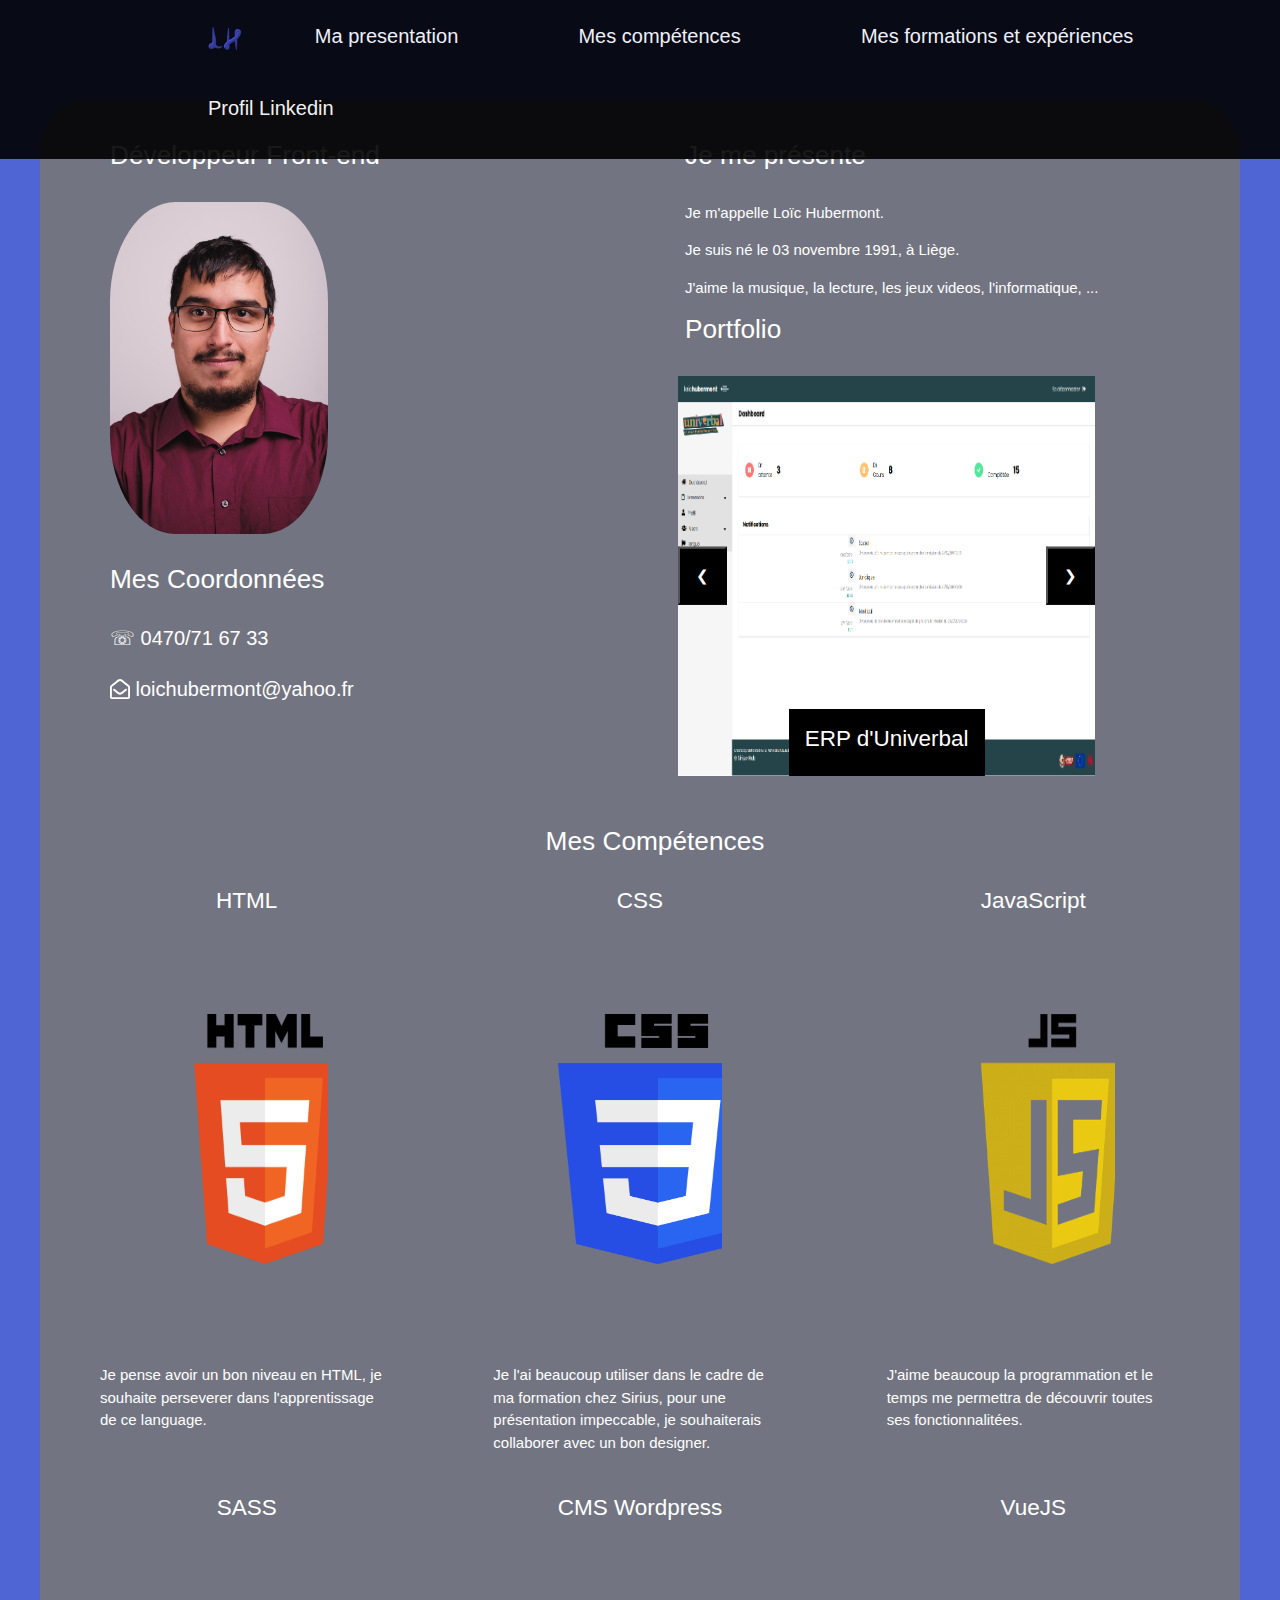
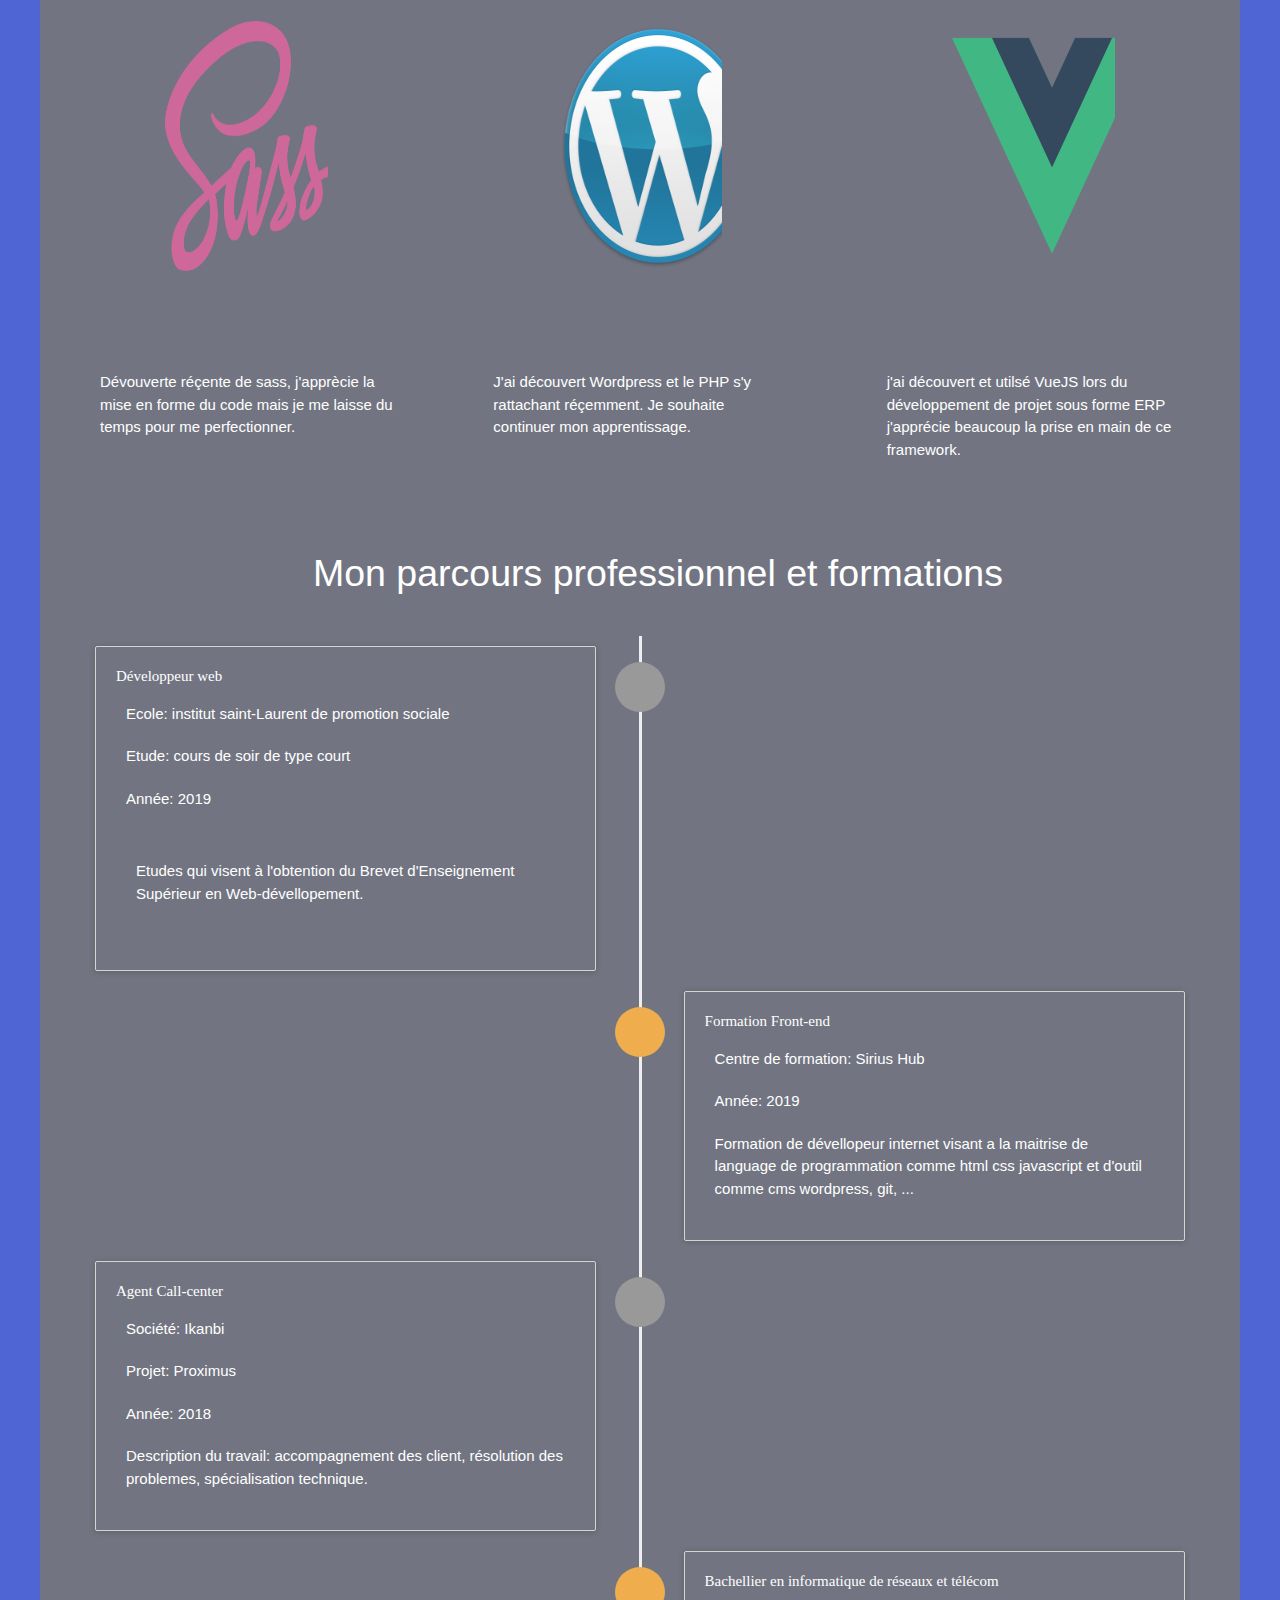
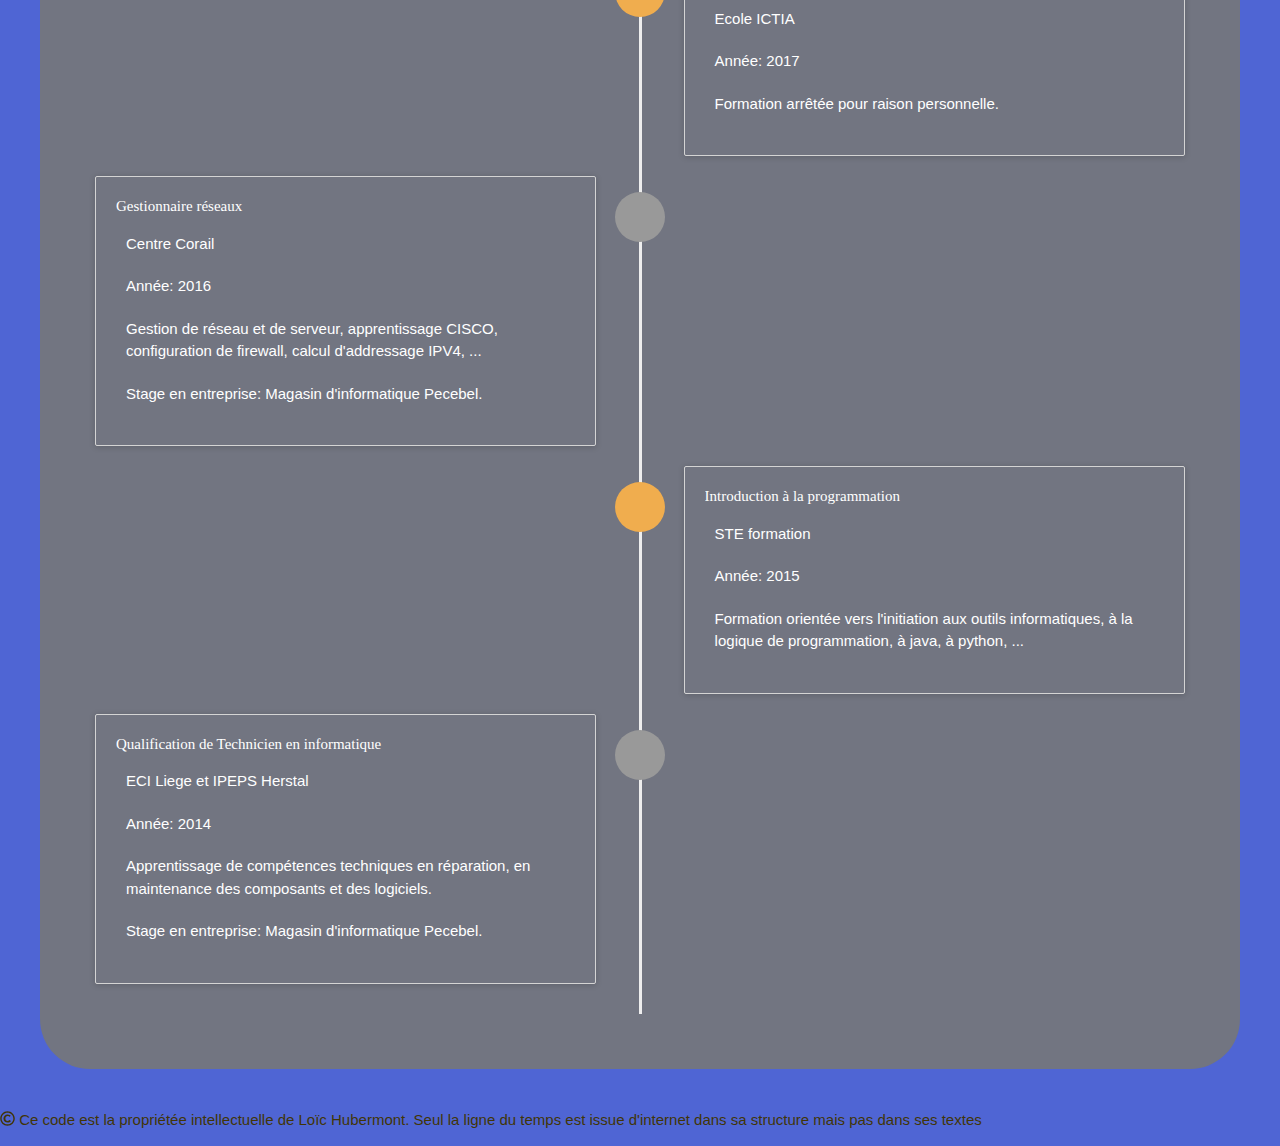
==== commit e9aecefc: "Update index.html" ====
--- a/index.html
+++ b/index.html
@@ -1,5 +1,5 @@
 ﻿<!DOCTYPE html>
-<html lang="fr">
+<html lang="FR">
 
 <head>
     <meta charset="UTF-8">
@@ -121,7 +121,7 @@
                 <div class="col-12 col-md-12 col-lg-12">
                     <div class="container">
                         <div class="page-header">
-                            <h1 class="tempstitre">Mon parcours professionnel et formations</h1>
+                            <h1 class="tempstitre" id="formation">Mon parcours professionnel et formations</h1>
                         </div>
                         <ul class="timeline">
                             <!--case classique ligne du temps-->
--- a/css/screen.css
+++ b/css/screen.css
@@ -1 +1 @@
-.photo1{width:40%;height:auto;border-radius:30%;margin-left:30px;margin-bottom:30px}.slider{text-emphasis:left}.mySlides{width:100%;height:270px;text-align:left}.logo{width:70%;height:auto;margin:0;vertical-align:middle;border-style:none}.image1{width:200px;position:center;height:250px}@media only screen and (min-width: 750px){.logo{width:5%;padding:0 0 0 0;vertical-align:none}}@media only screen and (min-width: 1000px){.slider{text-emphasis:left;margin-left:5%;margin-right:5%}.slider-container{margin-right:15%}.logo{width:5%;padding:0 0 0 0;vertical-align:none}.mySlides{width:100%;height:400px;text-align:left}}.job{margin-left:30px}h3{margin-bottom:30px;color:white;margin-left:30px}.close{color:white}.bio{padding:0px;margin-left:30px}.competences{margin-top:50px;text-align:center}.tel{font-size:20px;padding-bottom:20px}.email{font-size:20px;padding-bottom:20px}.logo{font-size:15px;padding:0}.text{width:50%}.description{margin-bottom:40px;margin-left:35px;margin-right:35px}.prog{text-align:center}.language{text-align:center;margin:100px}div{overflow-x:hidden;padding-right:0px}body{background:#4f65d4;color:#413506;margin:0;padding:0}.presentation{background:#727581;color:#fff;margin:0;border-radius:50px}.formation{background:#727581;color:#fff;padding:0;margin:0;border-radius:50px}.l-main-menu nav ul{padding-left:0}.l-main-menu nav ul li{padding:10px}.l-main-menu{display:none;background:black;z-index:1000;opacity:0.90}.menuham{display:block;width:150px}.l-main-menu.is-visible{display:inline-block}.close{display:inline}.menuham.is-visible{display:none}.l-main-menu nav ul li a{color:#fff;text-decoration:none;padding:20px}.l-main-menu nav ul li a:hover{border-bottom:8px solid #36adb6;color:#330e03;background:#727581}.timeline{list-style:none;padding:10px 0 10px;position:relative}.timeline:before{top:0;bottom:0;position:absolute;content:" ";width:3px;background-color:#eeeeee;left:50%;margin-left:-1.5px}.timeline>li{margin-bottom:20px;position:relative}.timeline>li:before,.timeline>li:after{content:" ";display:table}.timeline>li:after{clear:both}.timeline>li:before,.timeline>li:after{content:" ";display:table}.timeline>li:after{clear:both}.timeline>li>.timeline-panel{width:46%;float:left;border:1px solid #d4d4d4;border-radius:2px;padding:20px;position:relative;-webkit-box-shadow:0 1px 6px rgba(0,0,0,0.175);box-shadow:0 1px 6px rgba(0,0,0,0.175)}.timeline>li>.timeline-panel:before{position:absolute;top:26px;right:-15px;display:inline-block;border-top:15px solid transparent;border-left:15px solid #ccc;border-right:0 solid #ccc;border-bottom:15px solid transparent;content:" "}.timeline>li>.timeline-panel:after{position:absolute;top:27px;right:-14px;display:inline-block;border-top:14px solid transparent;border-left:14px solid #fff;border-right:0 solid #fff;border-bottom:14px solid transparent;content:" "}.timeline>li>.timeline-badge{color:#fff;width:50px;height:50px;line-height:50px;font-size:1.4em;text-align:center;position:absolute;top:16px;left:50%;margin-left:-25px;background-color:#999999;z-index:100;border-top-right-radius:50%;border-top-left-radius:50%;border-bottom-right-radius:50%;border-bottom-left-radius:50%}.timeline>li.timeline-inverted>.timeline-panel{float:right}.timeline>li.timeline-inverted>.timeline-panel:before{border-left-width:0;border-right-width:15px;left:-15px;right:auto}.timeline>li.timeline-inverted>.timeline-panel:after{border-left-width:0;border-right-width:14px;left:-14px;right:auto}.Ltimeline-badge.primary{background-color:#2e6da4 !important}.timeline-badge.warning{background-color:#f0ad4e !important}.timeline-title{text-align:left;font-size:15px;font-family:"Arial-Black"}.timeline-body p{margin-top:5px;font-size:15px}.timeline-body ul{padding:0;float:left;margin:0}.timeline-body ul li{font-size:15px;list-style:none}.tempstitre{margin-top:50px;position:relative;left:20%;margin-bottom:40px}.timeline-title{margin-top:0;color:inherit}.timeline-body>p,.timeline-body>ul{margin-bottom:10px}.timeline-body>p+p{margin-top:5px}@media only screen and (min-width: 750px){.presentation{margin:20px;padding:20px}.formation{margin:30px;padding:30px}}@media only screen and (min-width: 750px){body{margin:0;padding:0}header{margin:0;padding:0}.menuham{display:none;padding:0}.close{display:none}.l-main-menu{top:0;background:black;position:relative;position:fixed;display:block}.l-main-menu nav ul li{display:inline-block;font-size:15px;margin:0;padding:0}.l-main-menu nav ul li a{padding:10px}}@media only screen and (min-width: 750px){.timeline-body ul li{padding:10px}.timeline-body p{margin-top:20px;padding:10px}.timeline-title{margin-top:0;color:inherit}}@media only screen and (min-width: 1000px){.presentation{margin:40px;padding:40px;margin-top:100px}.formation{margin:50px;padding:50px}}@media only screen and (min-width: 1000px){.menuham{display:none;padding:0}.close{display:none}.l-main-menu{top:0;background:black;position:relative;position:fixed;display:block}.l-main-menu nav ul{margin-left:150px}.l-main-menu nav ul li{display:inline-block;font-size:20px;margin:0;padding:21px}.l-main-menu nav ul li a{padding:42px}.l-main-menu nav ul li a:hover{border-bottom:8px solid #36adb6;color:#330e03;background:#727581}}@media only screen and (min-width: 1000px){.timeline-body ul li{padding:10px}.timeline-body p{margin-top:20px;padding:10px}.timeline-title{margin-top:0;color:inherit}}
+.photo1{width:40%;height:auto;border-radius:30%;margin-left:30px;margin-bottom:30px}.mySlides{width:100%;height:270px;text-align:left}.logo{width:70%;height:auto;margin:0;vertical-align:middle;border-style:none}.image1{width:200px;position:center;height:250px}@media only screen and (min-width: 750px){.logo{width:5%;padding:0 0 0 0;vertical-align:none}}@media only screen and (min-width: 1000px){.slider{text-emphasis:left;margin-left:5%;margin-right:5%}.slider-container{margin-right:15%}.logo{width:5%;padding:0 0 0 0;vertical-align:none}.mySlides{width:100%;height:400px;text-align:left}}.job{margin-left:30px}h3{margin-bottom:30px;color:white;margin-left:30px}.close{color:white}.bio{padding:0px;margin-left:30px}.competences{margin-top:50px;text-align:center}.tel{font-size:20px;padding-bottom:20px}.email{font-size:20px;padding-bottom:20px}.logo{font-size:15px;padding:0}.text{width:50%}.description{margin-bottom:40px;margin-left:35px;margin-right:35px}.prog{text-align:center}.language{text-align:center;margin:100px}div{overflow-x:hidden;padding-right:0px}body{background:#4f65d4;color:#413506;margin:0;padding:0}.presentation{background:#727581;color:#fff;margin:0;border-radius:50px}.formation{background:#727581;color:#fff;padding:0;margin:0;border-radius:50px}.l-main-menu nav ul{padding-left:0}.l-main-menu nav ul li{padding:10px}.l-main-menu{display:none;background:black;z-index:1000;opacity:0.90}.menuham{display:block;width:150px}.l-main-menu.is-visible{display:inline-block}.close{display:inline}.menuham.is-visible{display:none}.l-main-menu nav ul li a{color:#fff;text-decoration:none;padding:20px}.l-main-menu nav ul li a:hover{border-bottom:8px solid #36adb6;color:#330e03;background:#727581}.timeline{list-style:none;padding:10px 0 10px;position:relative}.timeline:before{top:0;bottom:0;position:absolute;content:" ";width:3px;background-color:#eeeeee;left:50%;margin-left:-1.5px}.timeline>li{margin-bottom:20px;position:relative}.timeline>li:before,.timeline>li:after{content:" ";display:table}.timeline>li:after{clear:both}.timeline>li:before,.timeline>li:after{content:" ";display:table}.timeline>li:after{clear:both}.timeline>li>.timeline-panel{width:46%;float:left;border:1px solid #d4d4d4;border-radius:2px;padding:20px;position:relative;-webkit-box-shadow:0 1px 6px rgba(0,0,0,0.175);box-shadow:0 1px 6px rgba(0,0,0,0.175)}.timeline>li>.timeline-panel:before{position:absolute;top:26px;right:-15px;display:inline-block;border-top:15px solid transparent;border-left:15px solid #ccc;border-right:0 solid #ccc;border-bottom:15px solid transparent;content:" "}.timeline>li>.timeline-panel:after{position:absolute;top:27px;right:-14px;display:inline-block;border-top:14px solid transparent;border-left:14px solid #fff;border-right:0 solid #fff;border-bottom:14px solid transparent;content:" "}.timeline>li>.timeline-badge{color:#fff;width:50px;height:50px;line-height:50px;font-size:1.4em;text-align:center;position:absolute;top:16px;left:50%;margin-left:-25px;background-color:#999999;z-index:100;border-top-right-radius:50%;border-top-left-radius:50%;border-bottom-right-radius:50%;border-bottom-left-radius:50%}.timeline>li.timeline-inverted>.timeline-panel{float:right}.timeline>li.timeline-inverted>.timeline-panel:before{border-left-width:0;border-right-width:15px;left:-15px;right:auto}.timeline>li.timeline-inverted>.timeline-panel:after{border-left-width:0;border-right-width:14px;left:-14px;right:auto}.Ltimeline-badge.primary{background-color:#2e6da4 !important}.timeline-badge.warning{background-color:#f0ad4e !important}.timeline-title{text-align:left;font-size:15px;font-family:"Arial-Black"}.timeline-body p{margin-top:5px;font-size:15px}.timeline-body ul{padding:0;float:left;margin:0}.timeline-body ul li{font-size:15px;list-style:none}.tempstitre{margin-top:50px;position:relative;left:20%;margin-bottom:40px}.timeline-title{margin-top:0;color:inherit}.timeline-body>p,.timeline-body>ul{margin-bottom:10px}.timeline-body>p+p{margin-top:5px}@media only screen and (min-width: 750px){.presentation{margin:20px;padding:20px}.formation{margin:30px;padding:30px}}@media only screen and (min-width: 750px){body{margin:0;padding:0}header{margin:0;padding:0}.menuham{display:none;padding:0}.close{display:none}.l-main-menu{top:0;background:black;position:relative;position:fixed;display:block;overflow-y:hidden}.l-main-menu nav ul li{display:inline-block;font-size:15px;margin:0;padding:0}.l-main-menu nav ul li a{padding:10px}}@media only screen and (min-width: 750px){.timeline-body ul li{padding:10px}.timeline-body p{margin-top:20px;padding:10px}.timeline-title{margin-top:0;color:inherit}}@media only screen and (min-width: 1000px){.presentation{margin:40px;padding:40px;margin-top:100px}.formation{margin:50px;padding:50px}}@media only screen and (min-width: 1000px){.menuham{display:none;padding:0}.close{display:none}.l-main-menu{overflow-y:hidden;top:0;background:black;position:relative;position:fixed;display:block}.l-main-menu nav ul{margin-left:150px}.l-main-menu nav ul li{display:inline-block;font-size:20px;margin:0;padding:21px}.l-main-menu nav ul li a{padding:37px}.l-main-menu nav ul li a:hover{border-bottom:8px solid #36adb6;color:#330e03;background:#727581}}@media only screen and (min-width: 1000px){.timeline-body ul li{padding:10px}.timeline-body p{margin-top:20px;padding:10px}.timeline-title{margin-top:0;color:inherit}}
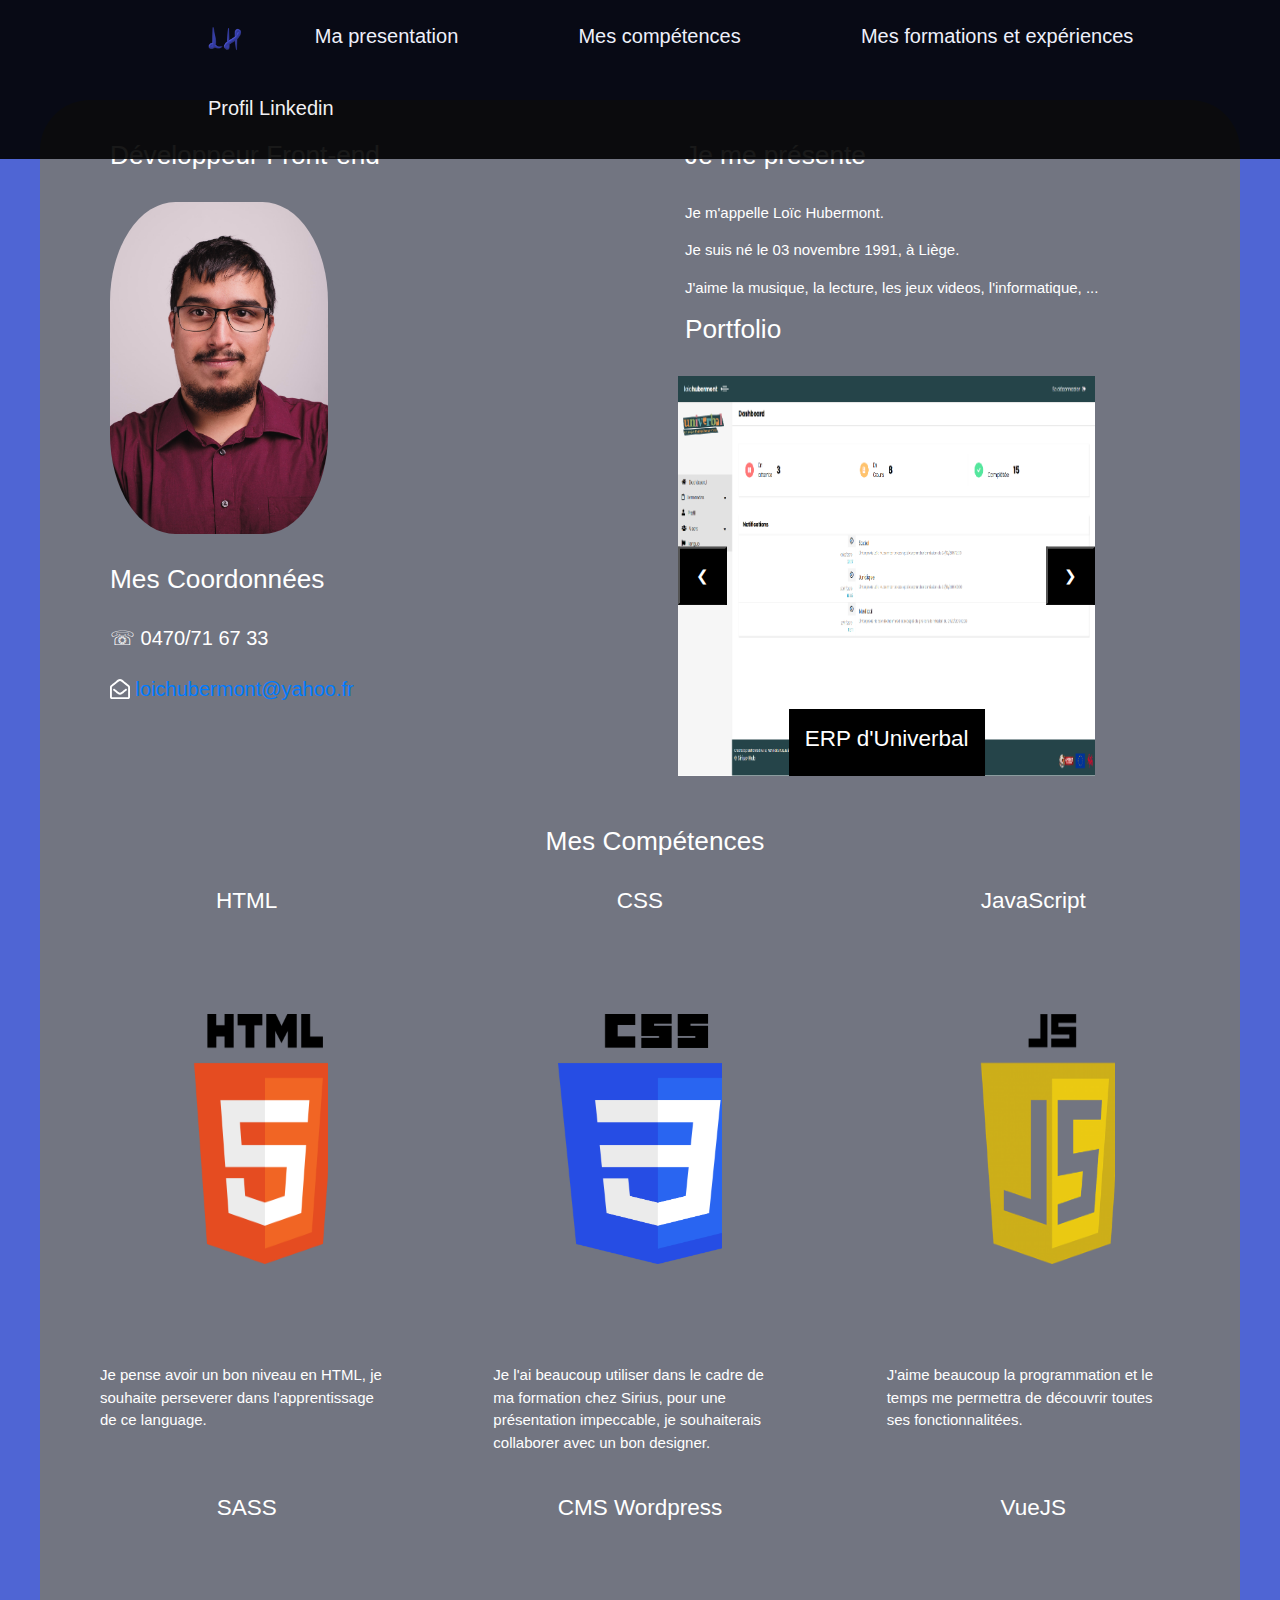
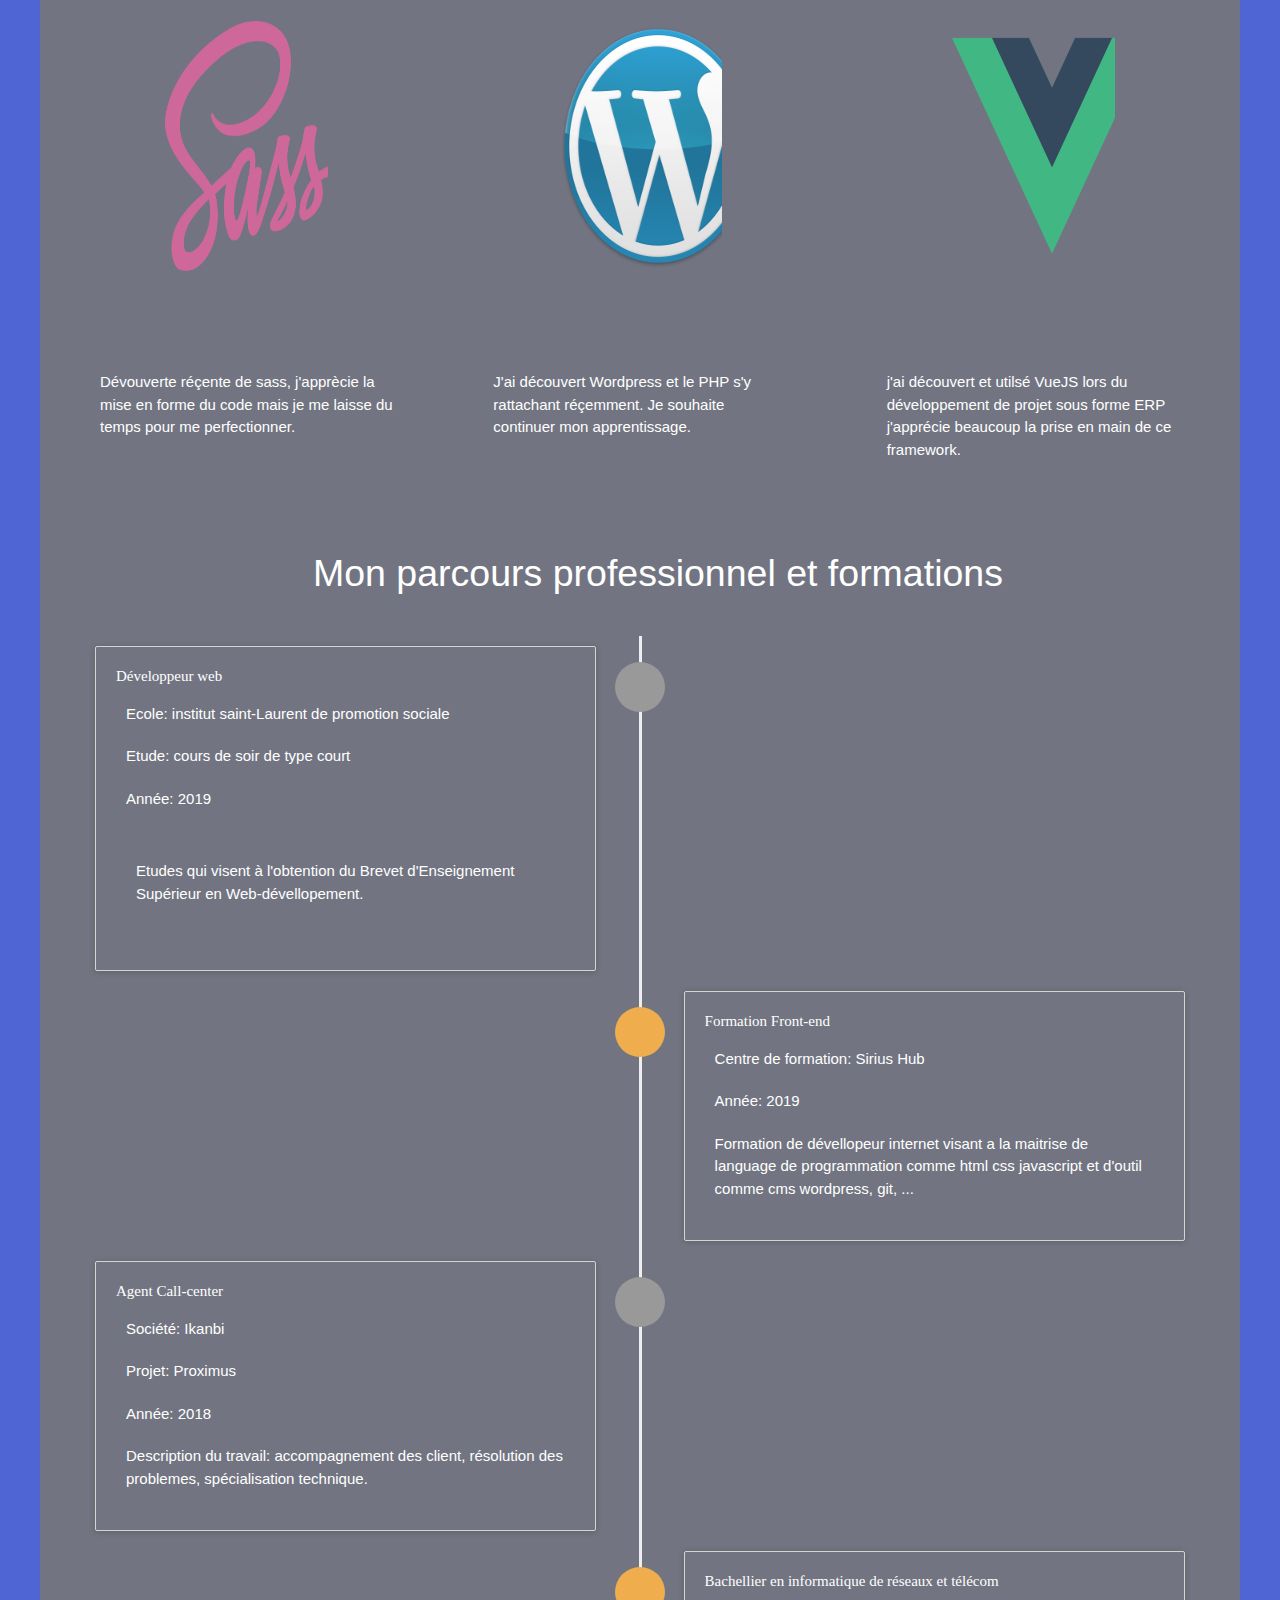
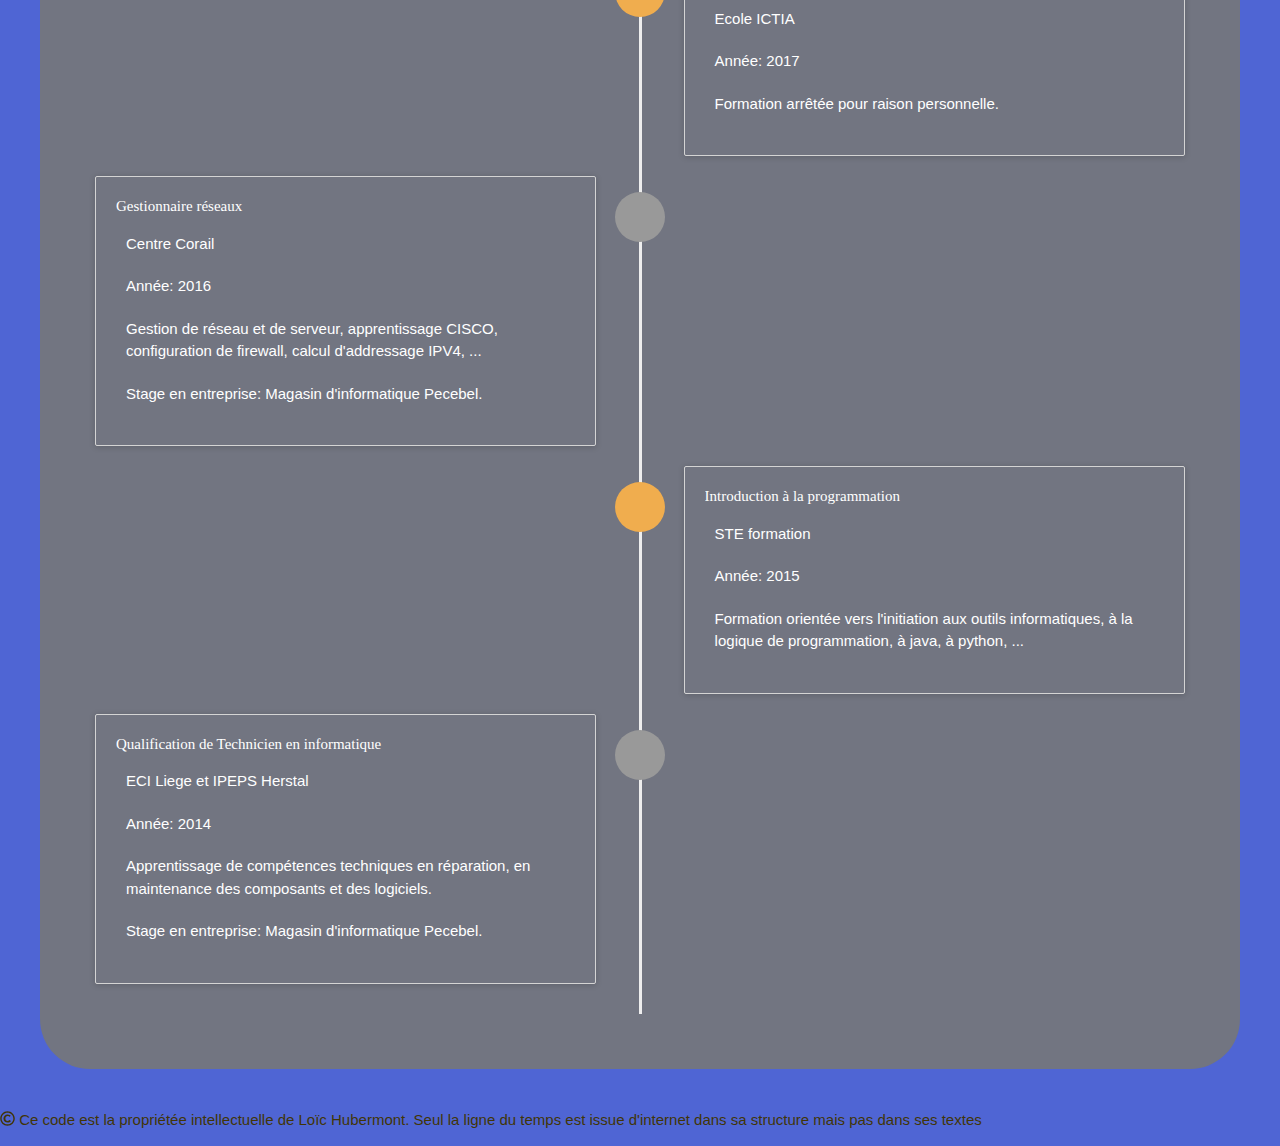
==== commit fa75b976: "s" ====
--- a/index.html
+++ b/index.html
@@ -40,7 +40,7 @@
                     <img src="img/ma_photo.jpg" alt="ma photo" class="photo1">
                     <h3 id="coord" class="job">Mes Coordonnées </h3>
                     <h5 class="tel job">&#9743; 0470/71 67 33</h5>
-                    <h5 class="email job"><i class="far fa-envelope-open"></i> loichubermont@yahoo.fr</h5>
+                    <h5 class="email job"><i class="far fa-envelope-open"></i> <a href="loichubermont@yahoo.fr">loichubermont@yahoo.fr</a></h5>
                 </div>
                 <div class="col-12 col-md-6 col-lg-6">
                     <h3>Je me présente </h3>
